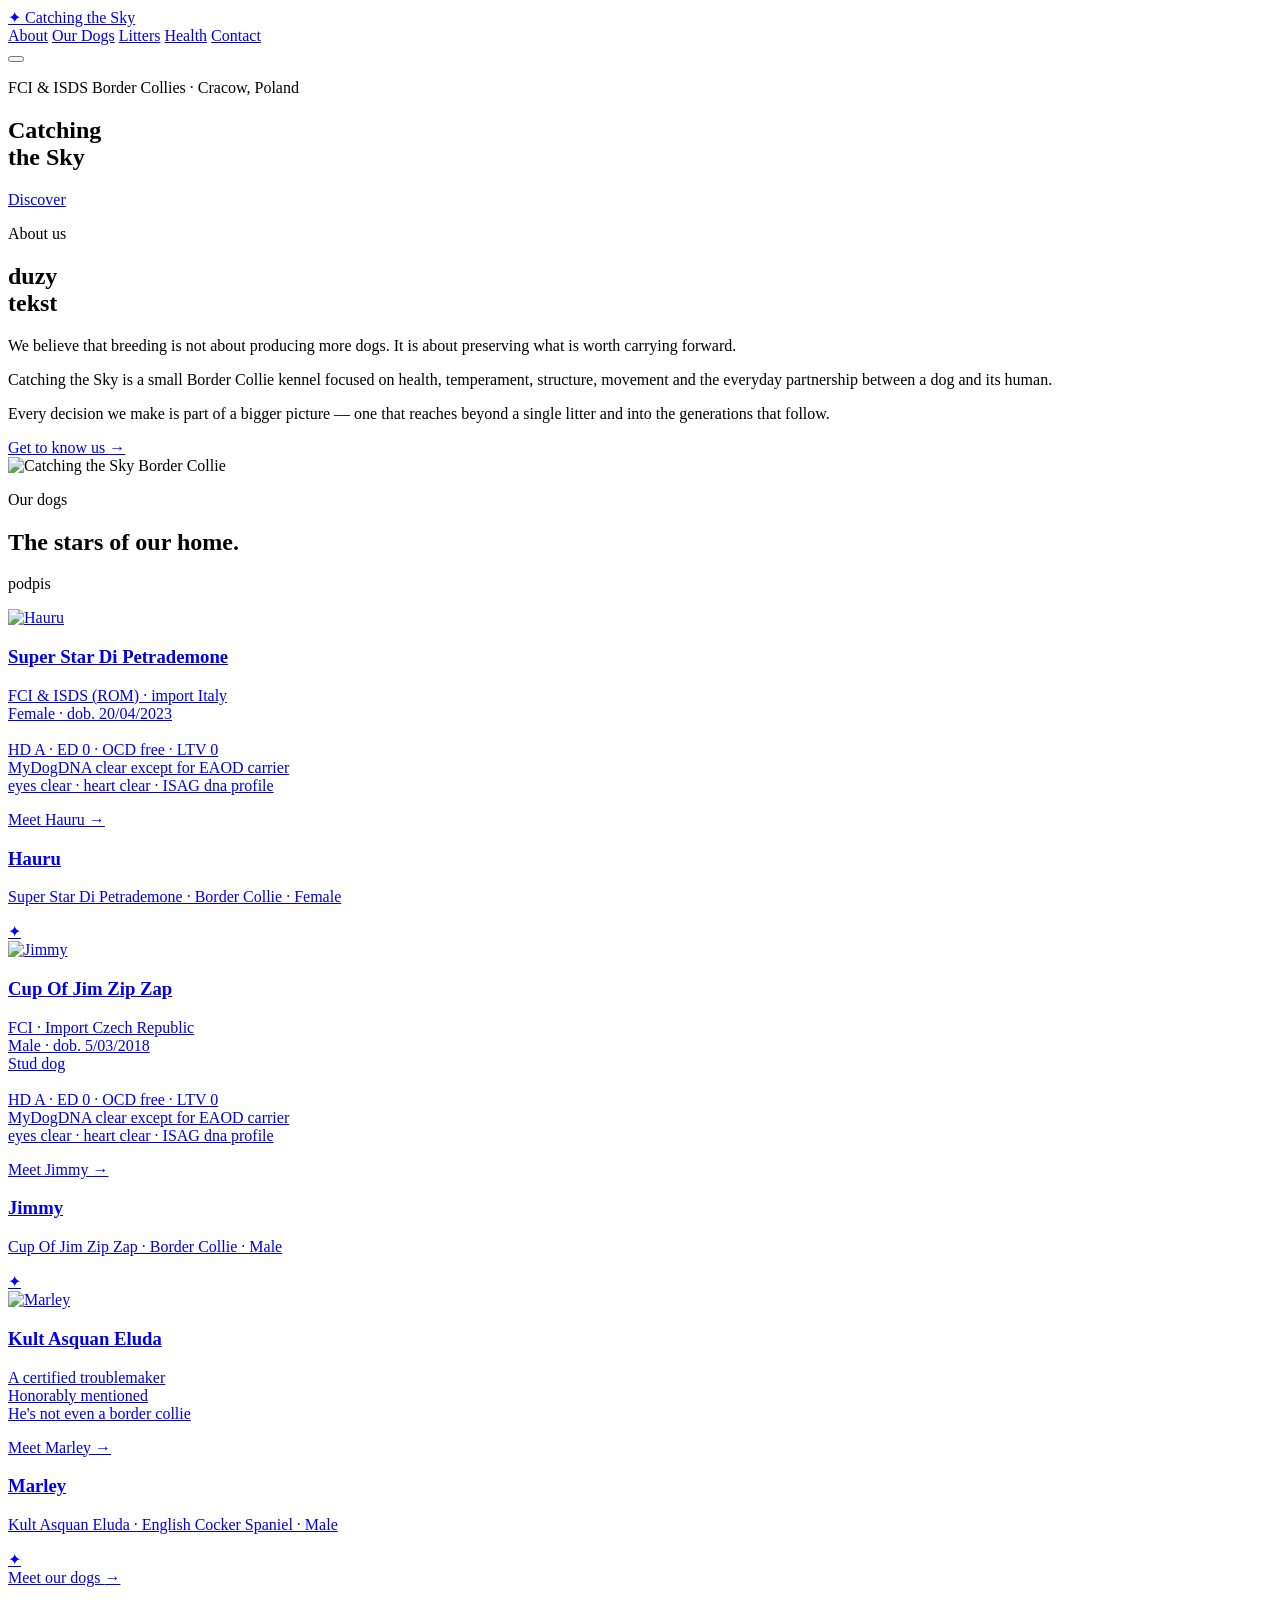
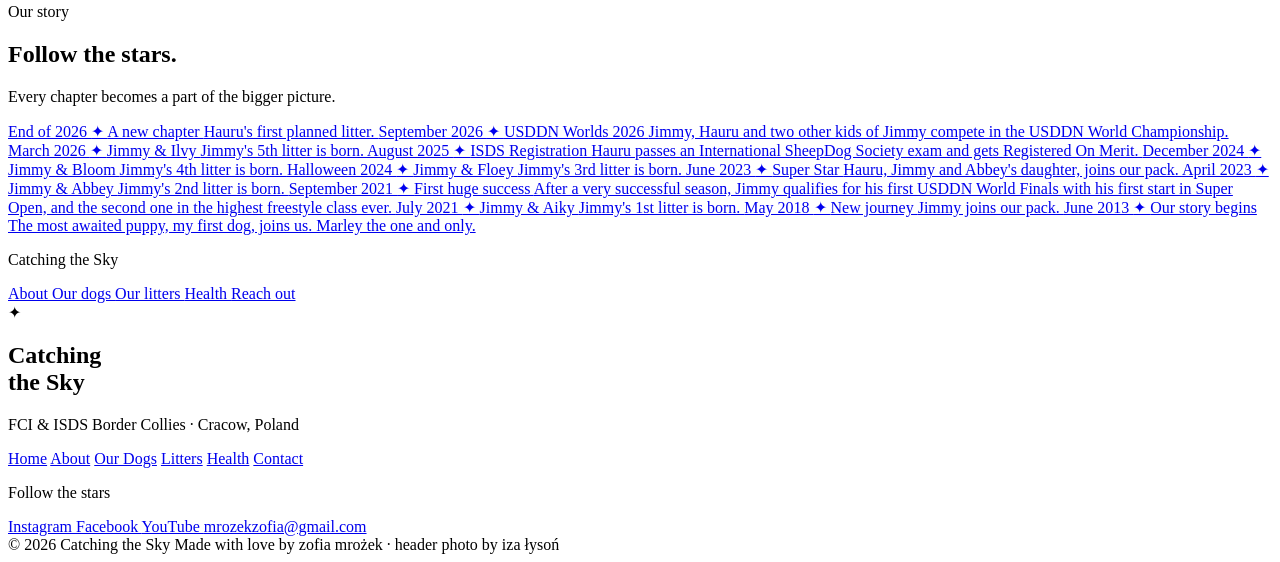
==== index.html @ 8b36e055 "Uploaded index.html Previously edited only locally" ====
<!--- DO ZROBIENIA TUTAJ: TEKSTY -->

<!DOCTYPE html>
<html lang="en">
<head>
    <meta charset="UTF-8">
    <meta name="viewport" content="width=device-width, initial-scale=1.0">

    <title>Catching the Sky — Border Collies</title>

    <meta
        name="description"
        content="Catching the Sky — working Border Collies kennel."
    >

    <link rel="preconnect" href="https://fonts.googleapis.com">
    <link rel="preconnect" href="https://fonts.gstatic.com" crossorigin>

    <link
        href="https://fonts.googleapis.com/css2?family=Cormorant+Garamond:wght@400;500;600;700&family=Manrope:wght@400;500;600;700&display=swap"
        rel="stylesheet"
    >

    <link rel="stylesheet" href="css/style.css">
</head>

<body class="home-page">

<!-- nawigacja -->

<header class="site-header">

    <nav class="navbar">

        <a href="index.html" class="brand">
            <span class="brand-star">✦</span>
            <span>Catching the Sky</span>
        </a>

        <div class="nav-links">

            <a href="about.html">About</a>
            <a href="our-dogs.html">Our Dogs</a>
            <a href="litters.html">Litters</a>
            <a href="health.html">Health</a>
            <a href="contact.html">Contact</a>

        </div>

        <button class="mobile-menu-button" aria-label="Open menu">
            <span></span>
            <span></span>
        </button>

    </nav>

</header>


<!-- landing -->

<main>

<section class="hero">

    <div class="hero-background"></div>
    <div class="hero-stars"></div>

    <div class="hero-content">

        <div class="hero-copy">

            <p class="eyebrow">
                FCI & ISDS Border Collies · Cracow, Poland
            </p>

            <h1>
                Catching<br>
                the Sky
            </h1>

        </div>

    </div>


    <a href="#about" class="discover">

        <span>Discover</span>

        <span class="discover-line"></span>

    </a>

</section>


<!-- about -->

<section class="about section-light" id="about">

    <div class="section-grid">

        <div class="section-heading">

            <p class="section-number">
                About us
            </p>

            <h2>
                duzy<br>
                tekst
            </h2>

        </div>


        <div class="about-content">

            <p class="lead">
                We believe that breeding is not about producing
                more dogs. It is about preserving what is worth
                carrying forward.
            </p>

            <p>
                Catching the Sky is a small Border Collie kennel
                focused on health, temperament, structure,
                movement and the everyday partnership between
                a dog and its human.
            </p>

            <p>
                Every decision we make is part of a bigger picture —
                one that reaches beyond a single litter and into
                the generations that follow.
            </p>

            <a href="about.html" class="text-link">
                Get to know us
                <span>→</span>
            </a>

        </div>

    </div>


    <div class="about-image">

        <img src="images/about.jpg" alt="Catching the Sky Border Collie">

    </div>

</section>


<!-- pieski -->

<section class="dogs-preview section-dark">

    <div class="section-heading centered">

        <p class="section-number">
            Our dogs
        </p>

        <h2>
            The stars of our home.
        </h2>

        <p class="section-intro">
            podpis
        </p>

    </div>


    <div class="dog-preview-grid">

        <a href="our-dogs/hauru.html" class="dog-preview-card">

            <div class="dog-preview-image">

        <img
            src="images/hauru.jpg"
            alt="Hauru"
        >

        <div class="dog-overlay">

            <div>

                <h3>
                    Super Star Di Petrademone
                </h3>

                <p>
                        FCI & ISDS (ROM) · import Italy<br>
                        Female · dob. 20/04/2023<br><br>
                        HD A · ED 0 · OCD free · LTV 0<br>
                        MyDogDNA clear except for EAOD carrier<br>
                        eyes clear · heart clear · ISAG dna profile
                </p>

                <span class="view-dog">
                    Meet Hauru →
                </span>

            </div>

        </div>

    </div>

            <div class="dog-preview-info">

                <div>
                    <h3>Hauru</h3>
                    <p>Super Star Di Petrademone · Border Collie · Female</p>
                </div>

                <span class="mini-star">✦</span>

            </div>

        </a>


        <a href="our-dogs/jimmy.html" class="dog-preview-card">

            <div class="dog-preview-image">
                <img
                    src="images/jimmy.jpg"
                    alt="Jimmy"
                >
                <div class="dog-overlay">

                <div>

                    <h3>
                        Cup Of Jim Zip Zap
                    </h3>

                    <p>
                        FCI · Import Czech Republic<br>
                        Male · dob. 5/03/2018<br>
                        Stud dog<br><br>
                        HD A · ED 0 · OCD free · LTV 0<br>
                        MyDogDNA clear except for EAOD carrier<br>
                        eyes clear · heart clear · ISAG dna profile
                    </p>

                    <span class="view-dog">
                        Meet Jimmy →
                    </span>

                </div>

            </div>
            </div>

            <div class="dog-preview-info">

                <div>
                    <h3>Jimmy</h3>
                    <p>Cup Of Jim Zip Zap · Border Collie · Male</p>
                </div>

                <span class="mini-star">✦</span>

            </div>

        </a>


        <a href="our-dogs/marley.html" class="dog-preview-card">

            <div class="dog-preview-image">
                <img
                    src="images/marley.jpg"
                    alt="Marley"
                >
                <div class="dog-overlay">

                <div>

                    <h3>
                        Kult Asquan Eluda
                    </h3>

                    <p>
                        A certified troublemaker<br>
                        Honorably mentioned<br>
                        He's not even a border collie<br>
                        
                    </p>

                    <span class="view-dog">
                        Meet Marley →
                    </span>

                </div>

            </div>
            </div>

            <div class="dog-preview-info">

                <div>
                    <h3>Marley</h3>
                    <p>Kult Asquan Eluda · English Cocker Spaniel · Male</p>
                </div>

                <span class="mini-star">✦</span>

            </div>            

        </a>

    </div>


    <div class="section-action">

        <a href="our-dogs.html" class="button-outline">
            Meet our dogs
            <span>→</span>
        </a>

    </div>

</section>


<!-- timeline -->

<section class="story-section">

    <div class="section-heading centered">

        <p class="section-number">
            Our story
        </p>

        <h2>
            Follow the stars.
        </h2>

        <p class="section-intro">
            Every chapter becomes a part of the bigger picture.
        </p>

    </div>


    <div class="timeline-wrapper">

        <div class="timeline">

            <!-- nowe wyzej -->

            <a href="litters.html" class="timeline-event">

                <span class="timeline-date">
                    End of 2026
                </span>

                <span class="timeline-star">
                    ✦
                </span>

                <span class="timeline-title">
                    A new chapter
                </span>

                <span class="timeline-description">
                    Hauru's first planned litter.
                </span>

            </a>

            <a href="index.html" class="timeline-event">

                <span class="timeline-date">
                    September 2026
                </span>

                <span class="timeline-star">
                    ✦
                </span>

                <span class="timeline-title">
                    USDDN Worlds 2026
                </span>

                <span class="timeline-description">
                    Jimmy, Hauru and two other kids of Jimmy compete in the USDDN World Championship.
                </span>

            </a>


            <a href="dogs.html" class="timeline-event">

                <span class="timeline-date">
                    March 2026
                </span>

                <span class="timeline-star">
                    ✦
                </span>

                <span class="timeline-title">
                    Jimmy & Ilvy
                </span>

                <span class="timeline-description">
                    Jimmy's 5th litter is born.
                </span>

            </a>

            <a href="index.html" class="timeline-event">

                <span class="timeline-date">
                    August 2025
                </span>

                <span class="timeline-star">
                    ✦
                </span>

                <span class="timeline-title">
                    ISDS Registration
                </span>

                <span class="timeline-description">
                    Hauru passes an International SheepDog Society exam and gets Registered On Merit.
                </span>

            </a>


            <a href="litters.html" class="timeline-event">

                <span class="timeline-date">
                    December 2024
                </span>

                <span class="timeline-star">
                    ✦
                </span>

                <span class="timeline-title">
                    Jimmy & Bloom
                </span>

                <span class="timeline-description">
                    Jimmy's 4th litter is born.
                </span>

            </a>


            <a href="index.html" class="timeline-event">

                <span class="timeline-date">
                    Halloween 2024
                </span>

                <span class="timeline-star">
                    ✦
                </span>

                <span class="timeline-title">
                    Jimmy & Floey
                </span>

                <span class="timeline-description">
                    Jimmy's 3rd litter is born.
                </span>

            </a>

            <a href="index.html" class="timeline-event">

                <span class="timeline-date">
                    June 2023
                </span>

                <span class="timeline-star">
                    ✦
                </span>

                <span class="timeline-title">
                    Super Star
                </span>

                <span class="timeline-description">
                    Hauru, Jimmy and Abbey's daughter, joins our pack.
                </span>

            </a>

            <a href="index.html" class="timeline-event">

                <span class="timeline-date">
                    April 2023
                </span>

                <span class="timeline-star">
                    ✦
                </span>

                <span class="timeline-title">
                    Jimmy & Abbey
                </span>

                <span class="timeline-description">
                    Jimmy's 2nd litter is born.
                </span>

            </a>

            <a href="index.html" class="timeline-event">

                <span class="timeline-date">
                    September 2021
                </span>

                <span class="timeline-star">
                    ✦
                </span>

                <span class="timeline-title">
                    First huge success
                </span>

                <span class="timeline-description">
                    After a very successful season, Jimmy qualifies for his first USDDN World Finals with his first start in Super Open, and the second one in the highest freestyle class ever.
                </span>

            </a>

            <a href="index.html" class="timeline-event">

                <span class="timeline-date">
                    July 2021
                </span>

                <span class="timeline-star">
                    ✦
                </span>

                <span class="timeline-title">
                    Jimmy & Aiky
                </span>

                <span class="timeline-description">
                    Jimmy's 1st litter is born.
                </span>

            </a>

            <a href="index.html" class="timeline-event">

                <span class="timeline-date">
                    May 2018
                </span>

                <span class="timeline-star">
                    ✦
                </span>

                <span class="timeline-title">
                    New journey
                </span>

                <span class="timeline-description">
                    Jimmy joins our pack.
                </span>

            </a>

            <a href="index.html" class="timeline-event">

                <span class="timeline-date">
                    June 2013
                </span>

                <span class="timeline-star">
                    ✦
                </span>

                <span class="timeline-title">
                    Our story begins
                </span>

                <span class="timeline-description">
                    The most awaited puppy, my first dog, joins us. Marley the one and only.
                </span>

            </a>

        </div>

    </div>

</section>


<!-- call to action - chyba jednak nie cta ale niech zostanie -->

<section class="home-cta section-dark">

    <div class="cta-content">

        <p class="section-number">
            Catching the Sky
        </p>

        <div class="cta-links">

            <a href="about.html">
                About
            </a>

            <a href="our-dogs.html">
                Our dogs
            </a>

            <a href="litters.html">
                Our litters
            </a>

            <a href="health.html">
                Health
            </a>

            <a href="contact.html">
                Reach out
            </a>

        </div>

    </div>

</section>

</main>


<!-- footer -->

<footer class="site-footer">

    <div class="footer-stars">
        ✦
    </div>

    <div class="footer-main">

        <div class="footer-brand">

            <h2>
                Catching<br>
                the Sky
            </h2>

            <p>
                FCI & ISDS Border Collies · Cracow, Poland
            </p>

        </div>

        <div class="footer-navigation">

            <a href="index.html">Home</a>
            <a href="about.html">About</a>
            <a href="our-dogs.html">Our Dogs</a>
            <a href="litters.html">Litters</a>
            <a href="health.html">Health</a>
            <a href="contact.html">Contact</a>

        </div>

        <div class="footer-contact">

            <p class="footer-label">
                Follow the stars
            </p>

            <a href="#">
                Instagram
            </a>

            <a href="#">
                Facebook
            </a>

            <a href="#">
                YouTube
            </a>

            <a href="mailto:mrozekzofia@gmail.com">
                mrozekzofia@gmail.com
            </a>

        </div>

    </div>

    <div class="footer-bottom">

        <span>
            © 2026 Catching the Sky
        </span>

        <span>
            Made with love by zofia mrożek · header photo by iza łysoń
        </span>

    </div>

</footer>


<script src="js/main.js"></script>

</body>
</html>
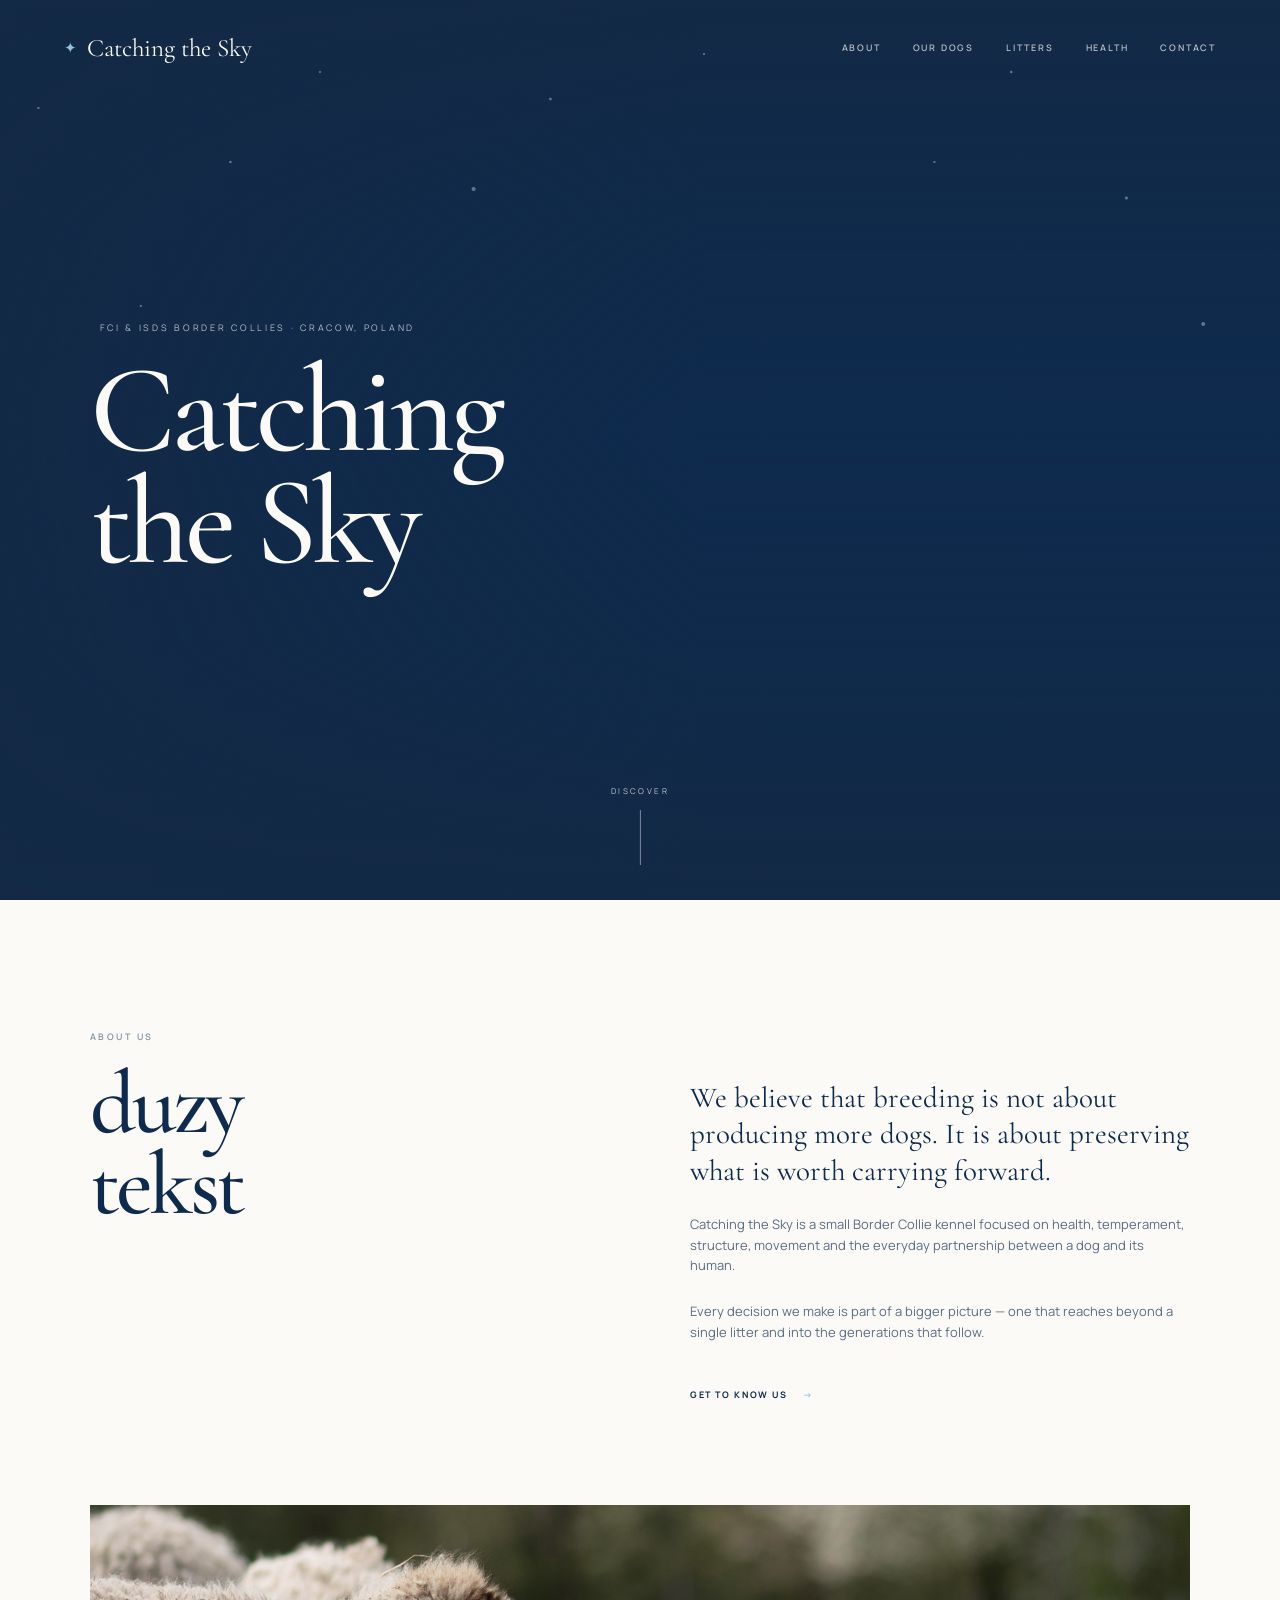
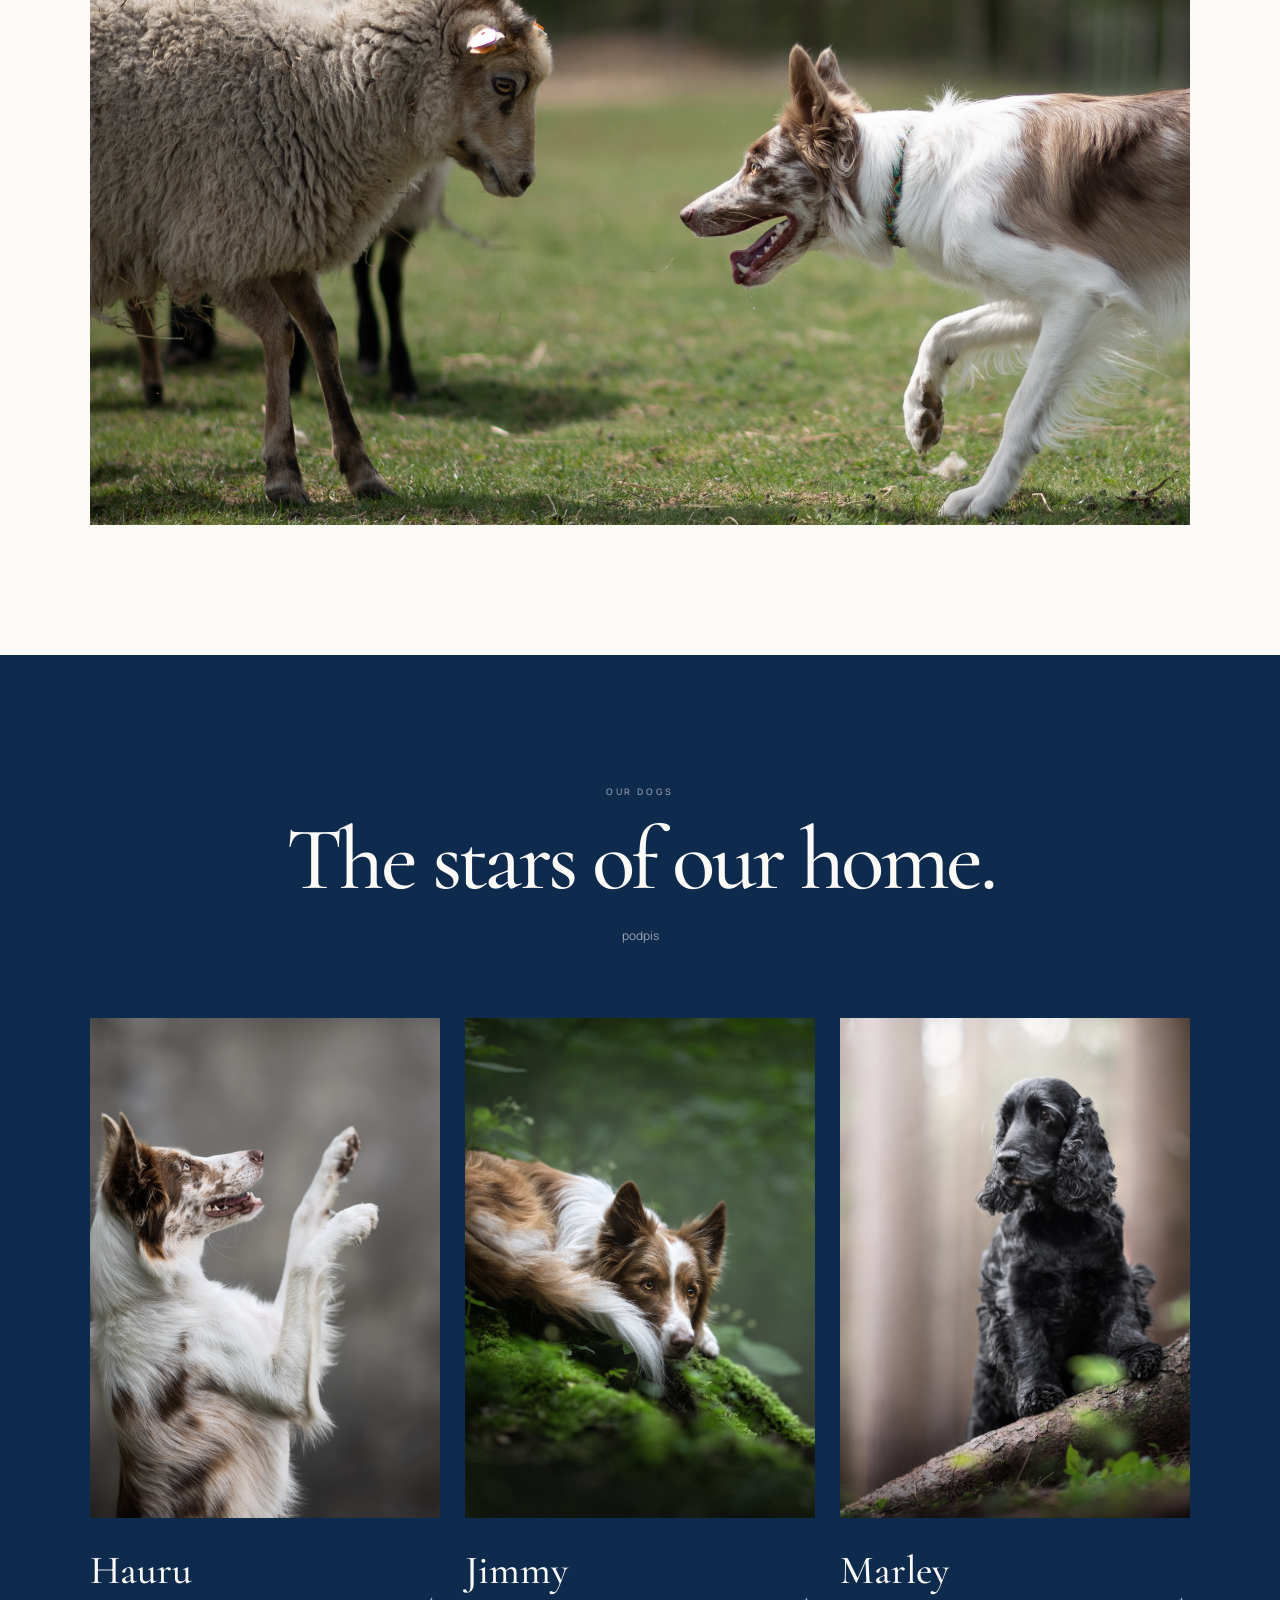
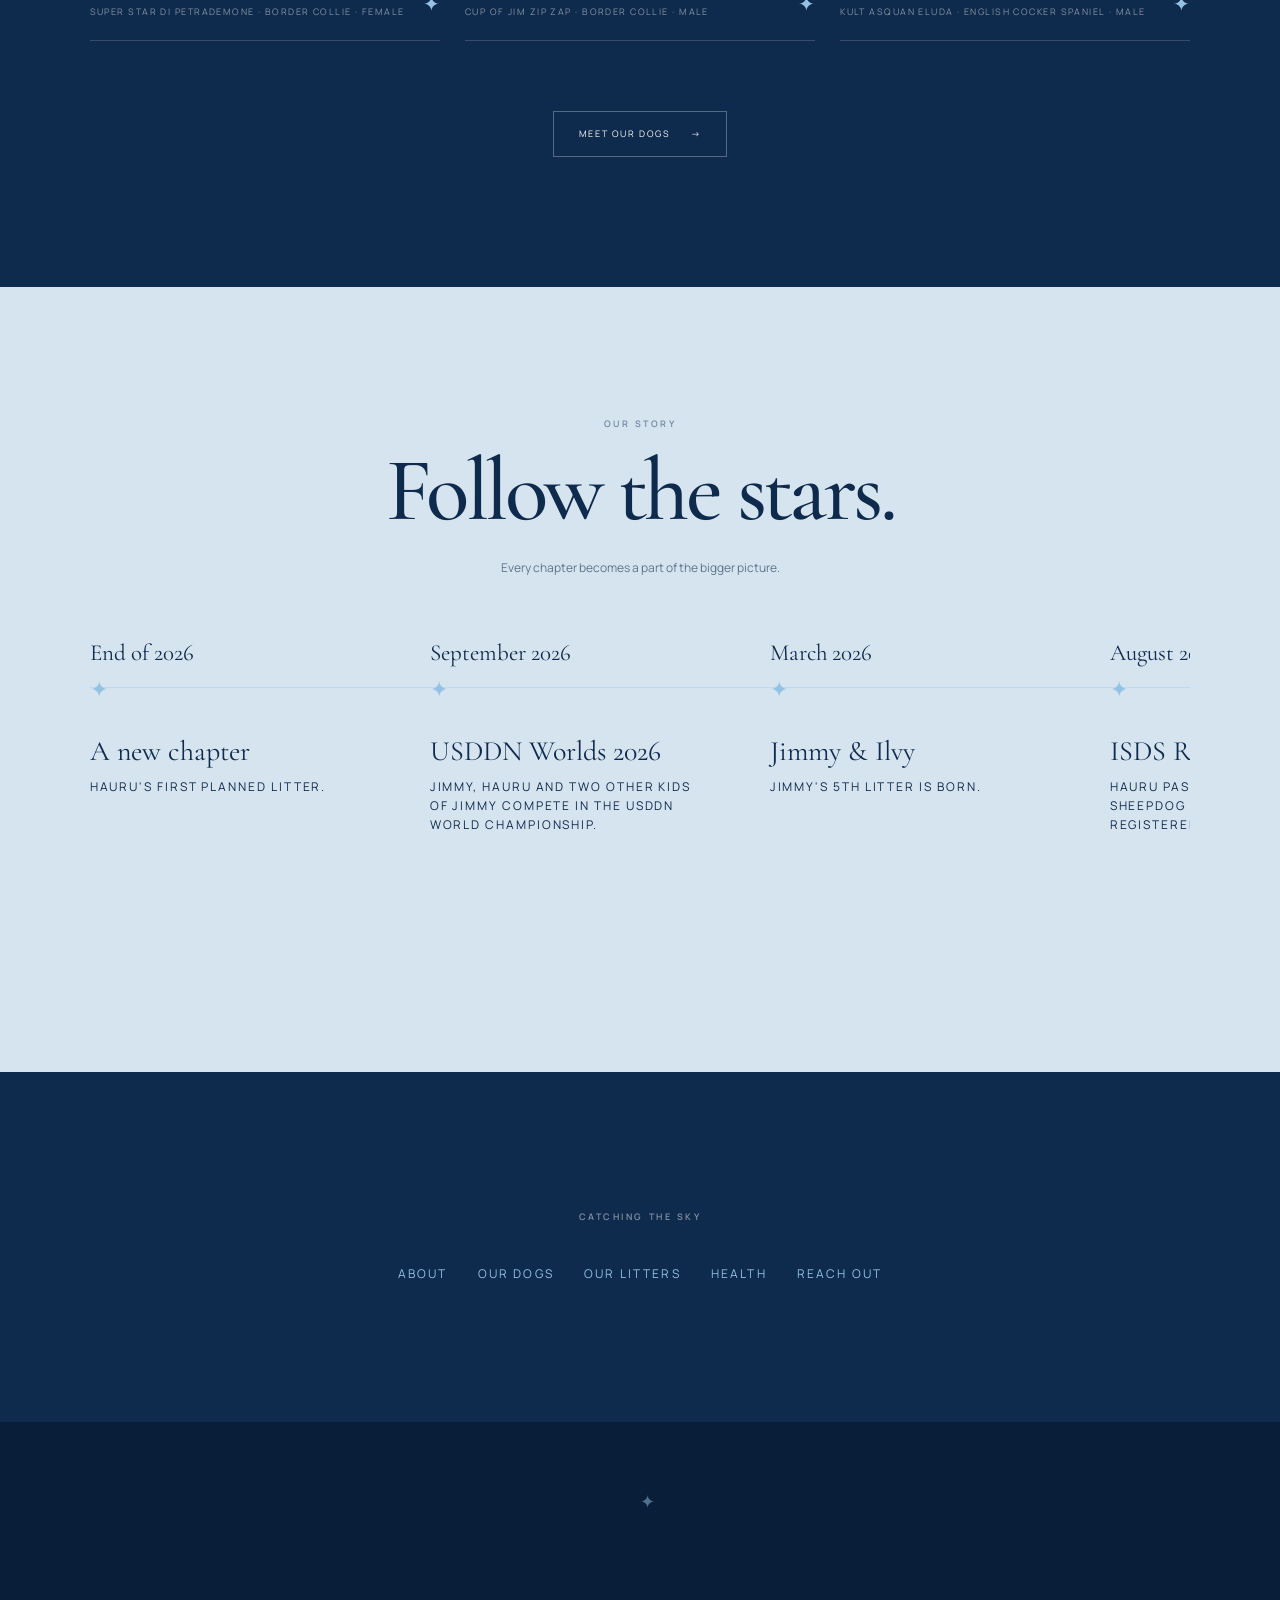
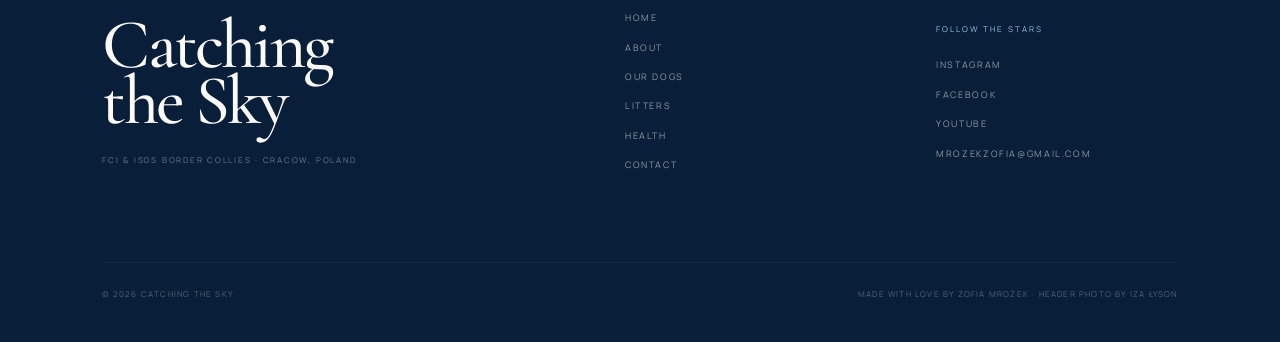
==== commit 5a7e0bb4: "Edited image background style" ====
--- a/index.html
+++ b/index.html
@@ -63,7 +63,16 @@
 
 <section class="hero">
 
-    <div class="hero-background"></div>
+    <div class="hero-background" style="background-image:
+    linear-gradient(
+            to bottom,
+            rgba(14,42,77,.92) 0%,
+            rgba(14,42,77,.35) 25%,
+            rgba(14,42,77,.08) 48%,
+            rgba(14,42,77,.30) 72%,
+            var(--navy) 100%
+        ),
+        url('../images/hero-dog.jpg');"></div>
     <div class="hero-stars"></div>
 
     <div class="hero-content">
--- a/css/style.css
+++ b/css/style.css
@@ -0,0 +1,1525 @@
+/* =========================================================
+   CATCHING THE SKY STYLESHEET
+========================================================= */
+
+:root {
+
+    --navy: #0E2A4D;
+    --navy-dark: #091F39;
+
+    --blue: #94C2E4;
+    --pale-blue: #D6E4EF;
+
+    --cream: #FBFAF7;
+
+    --brown: #6F4B3E;
+
+    --white: #ffffff;
+
+    --line-dark: rgba(14, 42, 77, 0.14);
+    --line-light: rgba(255,255,255,0.16);
+
+    --serif: "Cormorant Garamond", Georgia, serif;
+    --sans: "Manrope", Arial, sans-serif;
+
+    --transition: 280ms ease;
+}
+
+
+/* =========================================================
+   PODSTAWOWE
+========================================================= */
+
+* {
+    margin: 0;
+    padding: 0;
+    box-sizing: border-box;
+}
+
+html {
+    scroll-behavior: smooth;
+}
+
+body {
+    background: var(--cream);
+    color: var(--navy);
+    font-family: var(--sans);
+    line-height: 1.6;
+}
+
+img {
+    display: block;
+    width: 100%;
+}
+
+a {
+    color: inherit;
+    text-decoration: none;
+}
+
+h1,
+h2,
+h3 {
+    font-family: var(--serif);
+    font-weight: 500;
+}
+
+h1,
+h2 {
+    line-height: .9;
+    letter-spacing: -.04em;
+}
+
+.section-number {
+    font-family: var(--sans);
+    font-size: 9px;
+    font-weight: 600;
+    text-transform: uppercase;
+    letter-spacing: .28em;
+    opacity: .5;
+}
+
+.eyebrow {
+    font-size: 9px;
+    text-transform: uppercase;
+    letter-spacing: .3em;
+    opacity: .7;
+}
+
+
+/* =========================================================
+   NAV
+========================================================= */
+
+.site-header {
+    position: fixed;
+    top: 0;
+    left: 0;
+    z-index: 1000;
+
+    width: 100%;
+
+    color: var(--cream);
+
+    transition:
+        background var(--transition),
+        padding var(--transition),
+        backdrop-filter var(--transition);
+}
+
+.navbar {
+    width: 100%;
+
+    padding: 28px 5vw;
+
+    display: flex;
+    align-items: center;
+    justify-content: space-between;
+
+    transition: padding var(--transition);
+}
+
+.site-header.scrolled {
+    background: rgba(14, 42, 77, .94);
+    backdrop-filter: blur(14px);
+}
+
+.site-header.scrolled .navbar {
+    padding-top: 15px;
+    padding-bottom: 15px;
+}
+
+.brand {
+    display: flex;
+    align-items: center;
+    gap: 10px;
+
+    font-family: var(--serif);
+    font-size: 25px;
+
+    white-space: nowrap;
+}
+
+.brand-star {
+    font-size: 15px;
+    color: var(--blue);
+}
+
+.nav-links {
+    display: flex;
+    align-items: center;
+    gap: 32px;
+
+    font-size: 9px;
+    font-weight: 600;
+    text-transform: uppercase;
+    letter-spacing: .2em;
+}
+
+.nav-links a {
+    position: relative;
+    opacity: .7;
+
+    transition: opacity var(--transition);
+}
+
+.nav-links a:hover,
+.nav-links a.active {
+    opacity: 1;
+}
+
+.nav-links a::after {
+    content: "";
+
+    position: absolute;
+
+    left: 0;
+    bottom: -7px;
+
+    width: 0;
+    height: 1px;
+
+    background: var(--blue);
+
+    transition: width var(--transition);
+}
+
+.nav-links a:hover::after,
+.nav-links a.active::after {
+    width: 100%;
+}
+
+.mobile-menu-button {
+    display: none;
+
+    border: 0;
+    background: transparent;
+
+    cursor: pointer;
+}
+
+
+/* =========================================================
+   LANDING PAGE
+========================================================= */
+
+.hero {
+    position: relative;
+
+    min-height: 100svh;
+
+    overflow: hidden;
+
+    background: var(--navy);
+
+    color: var(--cream);
+
+    display: flex;
+    align-items: center;
+}
+
+.hero-background {
+    position: absolute;
+    inset: 0;
+
+    background-image:
+        linear-gradient(
+            to bottom,
+            rgba(14,42,77,.92) 0%,
+            rgba(14,42,77,.35) 25%,
+            rgba(14,42,77,.08) 48%,
+            rgba(14,42,77,.30) 72%,
+            var(--navy) 100%
+        ),
+        url("../images/hero-dog.jpg");
+
+    background-size: cover;
+    background-position: center;
+
+    filter: saturate(.8);
+}
+
+.hero-background::after {
+    content: "";
+
+    position: absolute;
+    inset: 0;
+
+    background:
+        linear-gradient(
+            90deg,
+            rgba(14,42,77,.85),
+            transparent 55%
+        );
+}
+
+.hero-stars {
+    position: absolute;
+    inset: 0;
+
+    opacity: .35;
+
+    background-image:
+        radial-gradient(circle at 3% 12%, white 0 0.7px, transparent 1.5px),
+        radial-gradient(circle at 11% 34%, white 0 0.6px, transparent 1.5px),
+        radial-gradient(circle at 18% 18%, white 0 0.8px, transparent 1.7px),
+        radial-gradient(circle at 25% 8%, white 0 0.6px, transparent 1.5px),
+        radial-gradient(circle at 37% 21%, white 0 1.5px, transparent 2.5px),
+        radial-gradient(circle at 43% 11%, white 0 0.9px, transparent 1.8px),
+        radial-gradient(circle at 55% 6%, white 0 0.6px, transparent 1.5px),
+        radial-gradient(circle at 73% 18%, white 0 0.6px, transparent 1.5px),
+        radial-gradient(circle at 79% 8%, white 0 0.8px, transparent 1.7px),
+        radial-gradient(circle at 88% 22%, white 0 1px, transparent 2px),
+        radial-gradient(circle at 94% 36%, white 0 1.4px, transparent 2.4px);
+}
+
+.hero-content {
+    position: relative;
+    z-index: 2;
+
+    width: 90%;
+    max-width: 1300px;
+
+    margin: 8vh auto -300;
+
+    display: flex;
+    align-items: flex-end;
+    justify-content: space-between;
+}
+
+.hero-copy {
+    max-width: 720px;
+}
+
+.hero h1 {
+    margin-top: 18px;
+
+    font-size: clamp(75px, 11vw, 125px);
+}
+
+.hero p {
+    margin-left: 10px;
+}
+
+.discover {
+    position: absolute;
+    z-index: 5;
+
+    bottom: 35px;
+    left: 50%;
+
+    transform: translateX(-50%);
+
+    display: flex;
+    flex-direction: column;
+    align-items: center;
+
+    gap: 12px;
+
+    font-size: 8px;
+    text-transform: uppercase;
+    letter-spacing: .3em;
+
+    opacity: .75;
+}
+
+.discover-line {
+    width: 1px;
+    height: 55px;
+
+    background: rgba(255,255,255,.6);
+}
+
+
+/* =========================================================
+   GENERAL 
+========================================================= */
+
+section {
+    padding: 130px 7vw;
+}
+
+.section-grid {
+    max-width: 1250px;
+
+    margin: 0 auto;
+
+    display: grid;
+    grid-template-columns: 1fr 1fr;
+    gap: 100px;
+}
+
+.section-heading h2 {
+    margin-top: 20px;
+
+    font-size: clamp(60px, 7vw, 100px);
+}
+
+.section-heading.centered {
+    text-align: center;
+}
+
+.section-intro {
+    max-width: 520px;
+
+    margin: 25px auto 0;
+
+    font-size: 12px;
+    line-height: 1.9;
+
+    opacity: .6;
+}
+
+
+/* =========================================================
+   ABOUT
+========================================================= */
+
+.about {
+    background: var(--cream);
+}
+
+.about-content {
+    padding-top: 50px;
+
+    max-width: 520px;
+}
+
+.about-content p {
+    margin-bottom: 25px;
+
+    font-size: 13px;
+
+    opacity: .68;
+}
+
+.about-content .lead {
+    font-family: var(--serif);
+    font-size: 29px;
+    line-height: 1.25;
+
+    opacity: 1;
+}
+
+.text-link {
+    display: inline-flex;
+    align-items: center;
+    gap: 15px;
+
+    margin-top: 20px;
+
+    font-size: 9px;
+    font-weight: 700;
+
+    text-transform: uppercase;
+    letter-spacing: .18em;
+}
+
+.text-link:hover {
+    color: var(--blue);
+}
+
+.text-link span {
+    color: var(--blue);
+
+    transition: transform var(--transition);
+}
+
+.text-link:hover span {
+    transform: translateX(5px);
+}
+
+.about-image {
+    position: relative;
+    margin: 100px 0 0 0;
+}
+
+.about-image img {
+    height: 620px;
+
+    object-fit: cover;
+
+    filter: saturate(.8);
+}
+
+.image-caption {
+    position: absolute;
+
+    right: 25px;
+    bottom: 20px;
+
+    font-size: 5px;
+
+    text-transform: uppercase;
+    letter-spacing: .2em;
+
+    color: white;
+
+    opacity: .7;
+}
+
+.section-dark {
+    background: var(--navy);
+    color: var(--cream);
+}
+
+
+/* =========================================================
+   DOGS 
+========================================================= */
+
+.dog-preview-grid {
+    max-width: 1250px;
+
+    margin: 70px auto 0;
+
+    display: grid;
+    grid-template-columns: repeat(3, 1fr);
+
+    gap: 25px;
+}
+
+.dog-preview-card {
+    display: block;
+}
+
+.dog-preview-image {
+    position: relative;
+    height: 500px;
+    overflow: hidden;
+    background: var(--pale-blue);
+}
+
+.dog-preview-image img {
+    width: 100%;
+    height: 100%;
+    object-fit: cover;
+    object-position: center;
+
+    filter: saturate(.82);
+
+    transition: transform .6s ease;
+}
+
+.dog-overlay {
+    position: absolute;
+    inset: 0;
+
+    display: flex;
+    align-items: flex-end;
+
+    padding: 35px;
+
+    color: white;
+
+    background:
+        linear-gradient(
+            180deg,
+            transparent 25%,
+            rgba(14,42,77,0.15) 45%,
+            rgba(14,42,77,0.92) 100%
+        );
+
+    opacity: 0;
+    transition: opacity 0.45s ease;
+}
+
+.dog-preview-card:hover .dog-overlay {
+    opacity: 1;
+}
+
+.dog-preview-card:hover img {
+    transform: scale(1.04);
+}
+
+.dog-overlay h3 {
+    font-family: var(--serif);
+
+    font-size: 28px;
+
+    font-weight: 500;
+
+    line-height: 1;
+
+    margin: 10px 0;
+}
+
+
+.dog-overlay p {
+    font-size: 9px;
+    text-transform: uppercase;
+    letter-spacing: .16em;
+    color: rgba(255,255,255,0.75);
+}
+
+.view-dog {
+    font-size: 9px;
+    text-transform: uppercase;
+    letter-spacing: .16em;
+}
+
+.dog-preview-info {
+    padding: 20px 0;
+
+    display: flex;
+    justify-content: space-between;
+    align-items: flex-end;
+
+    border-bottom: 1px solid var(--line-light);
+}
+
+.dog-preview-info h3 {
+    font-size: 40px;
+}
+
+.dog-preview-info p {
+    margin-top: 3px;
+
+    font-size: 9px;
+    text-transform: uppercase;
+    letter-spacing: .16em;
+
+    opacity: .5;
+}
+
+.mini-star {
+    font-size: 20px;
+    color: var(--blue);
+}
+
+.section-action {
+    text-align: center;
+
+    margin-top: 70px;
+}
+
+.button-outline {
+    display: inline-flex;
+
+    align-items: center;
+    gap: 20px;
+
+    padding: 15px 25px;
+
+    border: 1px solid rgba(255,255,255,.3);
+
+    font-size: 9px;
+    text-transform: uppercase;
+    letter-spacing: .18em;
+
+    transition:
+        background var(--transition),
+        color var(--transition);
+}
+
+.button-outline:hover {
+    background: var(--cream);
+    color: var(--navy);
+}
+
+
+/* =========================================================
+   TIMELINE
+========================================================= */
+
+.story-section {
+    background: var(--pale-blue);
+
+    overflow: hidden;
+}
+
+.story-map {
+    position: relative;
+
+    max-width: 1200px;
+    height: 540px;
+
+    margin: 80px auto 0;
+}
+
+.timeline-wrapper {
+    width: 100%;
+
+    overflow-x: auto;
+
+    overflow-y: hidden;
+
+    padding: 35px 0 50px;
+
+    scrollbar-width: thin;
+}
+
+
+.timeline {
+    display: flex;
+
+    width: max-content;
+
+    min-width: 100%;
+
+    position: relative;
+
+    padding-right: 10vw;
+}
+
+
+.timeline::before {
+    content: "";
+
+    position: absolute;
+
+    top: 72px;
+
+    left: 0;
+
+    right: 0;
+
+    height: 1px;
+
+    background: rgba(148,194,228,0.35);
+}
+
+
+.timeline-event {
+    position: relative;
+
+    width: 270px;
+
+    margin-right: 70px;
+
+    padding-top: 20px;
+}
+
+
+.timeline-date {
+    display: block;
+
+    font-family: var(--serif);
+
+    font-size: 23px;
+
+    color: var(--navy);
+}
+
+
+.timeline-star {
+    display: block;
+
+    margin: 0px 0 30px;
+
+    font-size: 22px;
+
+    color: var(--blue);
+}
+
+
+.timeline-title {
+    display: block;
+
+    font-family: var(--serif);
+
+    font-size: 28px;
+
+    line-height: 1;
+}
+
+
+.timeline-description {
+    display: block;
+
+    margin-top: 12px;
+
+    font-size: 12px;
+    text-transform: uppercase;letter-spacing: .16em;
+
+    color: var(--navy);
+}
+
+
+/* =========================================================
+    CTA
+========================================================= */
+
+.home-cta {
+    min-height: 350px;
+
+    display: flex;
+    align-items: center;
+    justify-content: center;
+
+    text-align: center;
+}
+
+.cta-content {
+    max-width: 650px;
+}
+
+.cta-content h2 {
+    margin-top: 20px;
+
+    font-size: clamp(60px, 7vw, 100px);;
+}
+
+.cta-content > p:not(.section-number) {
+    max-width: 400px;
+
+    margin: 35px auto 0;
+
+    font-size: 12px;
+
+    opacity: .6;
+}
+
+.cta-links {
+    display: flex;
+    justify-content: center;
+    gap: 30px;
+
+    margin-top: 40px;
+}
+
+.cta-links a {
+    font-size: 12px;
+    text-transform: uppercase;
+    letter-spacing: .18em;
+
+    color: var(--blue);
+}
+
+.cta-links a:hover {
+    font-size: 12px;
+    text-transform: uppercase;
+    letter-spacing: .18em;
+
+    color: var(--pale-blue);
+}
+
+/* =========================================================
+   HEADER STRON 
+========================================================= */
+
+.page-hero {
+    min-height: 650px;
+
+    padding: 180px 7vw 100px;
+
+    background: var(--cream);
+
+    position: relative;
+    overflow: hidden;
+}
+
+.page-hero-dark {
+    background: var(--navy);
+    color: var(--cream);
+}
+
+.page-hero-stars {
+    position: absolute;
+
+    top: 30%;
+    right: 8%;
+
+    font-size: 25px;
+
+    color: var(--blue);
+
+    opacity: .5;
+
+    letter-spacing: 40px;
+}
+
+.page-hero h1 {
+    margin-top: 25px;
+
+    font-size: clamp(80px, 11vw, 150px);
+}
+
+.page-hero > p:last-child {
+    max-width: 450px;
+
+    margin-top: 35px;
+
+    font-size: 13px;
+
+    opacity: .6;
+}
+
+
+/* =========================================================
+   DOG PROFILES
+========================================================= */
+
+.dogs-list {
+    padding: 0;
+}
+
+.dog-profile {
+    min-height: 800px;
+
+    display: grid;
+    grid-template-columns: 1fr 1fr;
+}
+
+.dog-profile-image {
+    min-height: 800px;
+    overflow: hidden;
+}
+
+.dog-profile-image img {
+    width: 100%;
+    height: 100%;
+
+    object-fit: cover;
+
+    filter: saturate(.82);
+}
+
+.dog-profile-content {
+    padding: 120px 8vw;
+
+    display: flex;
+    flex-direction: column;
+    justify-content: center;
+}
+
+.dog-profile-content h2 {
+    margin-top: 20px;
+
+    font-size: clamp(80px, 9vw, 130px);
+}
+
+.dog-intro {
+    max-width: 450px;
+
+    margin-top: 35px;
+
+    font-size: 13px;
+
+    opacity: .65;
+}
+
+.dog-facts {
+    max-width: 500px;
+
+    margin-top: 50px;
+
+    border-top: 1px solid var(--line-dark);
+}
+
+.dog-facts div {
+    padding: 15px 0;
+
+    display: flex;
+    justify-content: space-between;
+
+    text-transform: uppercase;
+
+    letter-spacing: .16em;
+    border-bottom: 1px solid var(--line-dark);
+
+    font-size: 11px;
+}
+
+.dog-facts span {
+    text-transform: uppercase;
+    letter-spacing: .16em;
+
+    opacity: .45;
+}
+
+.dog-facts strong {
+    font-weight: 600;
+}
+
+.dog-profile-reverse .dog-profile-image {
+    order: 2;
+}
+
+.dog-profile-reverse .dog-profile-content {
+    order: 1;
+    background: var(--pale-blue);
+}
+
+
+/* =========================================================
+   LITTERS
+========================================================= */
+
+.litters-page {
+    padding: 100px 7vw 140px;
+}
+
+.litter-card-large {
+    max-width: 1250px;
+
+    margin: 0 auto 100px;
+
+    display: grid;
+    grid-template-columns: 1fr 1.15fr 1fr;
+
+    background: var(--pale-blue);
+}
+
+.litter-image {
+    height: 100%;
+    min-width: 0;
+    overflow: hidden;
+}
+
+.litter-image img {
+    display: block;
+
+    width: 100%;
+    height: 100%;
+
+    object-fit: cover;
+    object-position: center;
+
+    filter: saturate(.8);
+
+    transition: transform .5s ease;
+}
+
+.litter-card-content {
+    padding: 70px 60px;
+
+    text-align: center;
+
+    display: flex;
+    flex-direction: column;
+    justify-content: center;
+}
+
+.litter-card-content .card-link {
+    margin-top: 20px;
+
+    font-size: 9px;
+    font-weight: 700;
+
+    text-transform: uppercase;
+    letter-spacing: .18em;
+}
+
+.litter-card-content .card-link:hover {
+    color: var(--blue);
+}
+
+.litter-letter-large {
+    font-family: var(--serif);
+    text-align: left;
+    font-size: 130px;
+    line-height: .7;
+
+    color: var(--blue);
+
+    opacity: .6;
+}
+
+.litter-card-content h2 {
+    margin-top: 20px;
+
+    text-align: center;
+    font-size: clamp(25px, 7vw, 45px);
+}
+
+
+.litter-card-content p:not(.section-number) {
+    max-width: 400px;
+    margin-top: 25px;
+
+    text-align: center;
+    font-size: 12px;
+
+    opacity: .65;
+}
+
+
+/* =========================================================
+   HEALTH
+========================================================= */
+
+.health-page {
+    padding: 130px 7vw;
+}
+
+.table-wrapper {
+    overflow-x: auto;
+}
+
+.health-table {
+    width: 100%;
+
+    border-collapse: collapse;
+
+    font-size: 11px;
+}
+
+.health-table th {
+    padding: 18px 12px;
+
+    text-align: center;
+
+    font-size: 10px;
+
+    text-transform: uppercase;
+    letter-spacing: .2em;
+    background-color: var(--navy);
+    color: var(--pale-blue);
+    border-bottom: 1px solid var(--navy);
+}
+
+.health-table td {
+    padding: 12px 12px;
+
+    border-bottom: 1px solid var(--line-dark);
+}
+
+.health-table td:not(:first-child) {
+    text-align: center;
+}
+
+.analysis-box {
+    max-width: 1200px;
+
+    margin: 120px auto 0;
+
+    padding: 80px;
+
+    position: relative;
+
+    background: var(--pale-blue);
+
+    overflow: hidden;
+}
+
+.analysis-box h2 {
+    margin-top: 20px;
+
+    font-size: clamp(60px, 7vw, 100px);
+}
+
+.analysis-box > p:last-of-type {
+    max-width: 600px;
+
+    margin-top: 35px;
+
+    font-size: 12px;
+
+    opacity: .65;
+}
+
+.analysis-decoration {
+    position: absolute;
+
+    right: 80px;
+    bottom: 70px;
+
+    width: 200px;
+    height: 100px;
+
+    display: flex;
+    align-items: flex-end;
+    gap: 12px;
+}
+
+.analysis-decoration span {
+    width: 20px;
+
+    background: var(--blue);
+}
+
+.analysis-decoration span:nth-child(1) {
+    height: 35%;
+}
+
+.analysis-decoration span:nth-child(2) {
+    height: 65%;
+}
+
+.analysis-decoration span:nth-child(3) {
+    height: 45%;
+}
+
+.analysis-decoration span:nth-child(4) {
+    height: 90%;
+}
+
+.analysis-decoration span:nth-child(5) {
+    height: 70%;
+}
+
+
+/* =========================================================
+   CONTACT
+========================================================= */
+
+.contact-page {
+    min-height: 100vh;
+
+    padding: 180px 7vw 130px;
+
+    background: var(--navy);
+
+    color: var(--cream);
+
+    position: relative;
+
+    display: flex;
+    align-items: center;
+}
+
+.contact-page-stars {
+    position: absolute;
+
+    top: 25%;
+    right: 12%;
+
+    font-size: 160px;
+
+    color: var(--blue);
+
+    opacity: .12;
+}
+
+.contact-page-content {
+    max-width: 1100px;
+
+    width: 100%;
+
+    margin: 0 auto;
+}
+
+.contact-page h1 {
+    margin-top: 25px;
+
+    font-size: clamp(100px, 14vw, 190px);
+}
+
+.contact-lead {
+    max-width: 450px;
+
+    margin-top: 40px;
+
+    font-size: 13px;
+
+    opacity: .65;
+}
+
+.contact-details-large {
+    max-width: 700px;
+
+    margin-top: 80px;
+
+    border-top: 1px solid var(--line-light);
+}
+
+.contact-details-large > * {
+    padding: 22px 0;
+
+    display: flex;
+    justify-content: space-between;
+
+    border-bottom: 1px solid var(--line-light);
+
+    font-size: 12px;
+}
+
+.contact-details-large span {
+    font-size: 8px;
+
+    text-transform: uppercase;
+    letter-spacing: .2em;
+
+    opacity: .4;
+}
+
+
+/* =========================================================
+   FOOTER
+========================================================= */
+
+.site-footer {
+    min-height: 520px;
+
+    padding: 100px 8vw 35px;
+
+    position: relative;
+
+    background: var(--navy-dark);
+
+    color: var(--cream);
+}
+
+.footer-stars {
+    position: absolute;
+
+    top: 65px;
+    left: 50%;
+
+    color: var(--blue);
+
+    opacity: .5;
+
+    font-size: 18px;
+}
+
+.footer-main {
+    max-width: 1200px;
+
+    margin: 0 auto;
+
+    min-height: 340px;
+
+    display: grid;
+    grid-template-columns: 1.5fr .8fr .8fr;
+
+    align-items: center;
+
+    gap: 70px;
+}
+
+.footer-brand h2 {
+    font-size: 70px;
+
+    line-height: .8;
+}
+
+.footer-brand p {
+    margin-top: 25px;
+
+    font-size: 8px;
+
+    text-transform: uppercase;
+    letter-spacing: .22em;
+
+    opacity: .4;
+}
+
+.footer-navigation,
+.footer-contact {
+    display: flex;
+    flex-direction: column;
+
+    gap: 15px;
+}
+
+.footer-navigation a,
+.footer-contact a {
+    font-size: 9px;
+
+    text-transform: uppercase;
+    letter-spacing: .18em;
+
+    opacity: .55;
+
+    transition: opacity var(--transition);
+}
+
+.footer-navigation a:hover,
+.footer-contact a:hover {
+    opacity: 1;
+}
+
+.footer-label {
+    margin-bottom: 8px;
+
+    font-size: 8px;
+
+    text-transform: uppercase;
+    letter-spacing: .25em;
+
+    color: var(--blue);
+}
+
+.footer-bottom {
+    max-width: 1200px;
+
+    margin: 0 auto;
+
+    padding-top: 25px;
+
+    display: flex;
+    justify-content: space-between;
+
+    border-top: 1px solid var(--line-light);
+
+    font-size: 8px;
+
+    text-transform: uppercase;
+    letter-spacing: .15em;
+
+    opacity: .3;
+}
+
+
+/* =========================================================
+   MOBILE
+========================================================= */
+
+@media (max-width: 900px) {
+
+    .nav-links {
+        display: none;
+    }
+
+    .mobile-menu-button {
+        display: flex;
+        flex-direction: column;
+        justify-content: center;
+        gap: 6px;
+
+        width: 35px;
+        height: 35px;
+
+        padding: 5px;
+
+        border: 0;
+        background: transparent;
+color: var(--blue);
+        cursor: pointer;
+    }
+
+    .mobile-menu-button span {
+        display: block;
+
+        width: 25px;
+        height: 1px;
+
+        background: currentColor;
+
+        transition:
+            transform var(--transition),
+            opacity var(--transition);
+    }
+
+    /* OTWARTE MENU */
+
+    .nav-links.mobile-open {
+        display: flex;
+        flex-direction: column;
+        align-items: flex-start;
+
+        position: absolute;
+
+        top: 100%;
+        left: 0;
+        right: 0;
+
+        padding: 25px 6vw 30px;
+
+        gap: 22px;
+
+        background: rgba(14, 42, 77, .97);
+        backdrop-filter: blur(14px);
+
+        border-top: 1px solid rgba(255,255,255,.08);
+    }
+
+    .nav-links.mobile-open a {
+        font-size: 10px;
+
+        opacity: .8;
+    }
+
+    .nav-links.mobile-open a:hover,
+    .nav-links.mobile-open a.active {
+        opacity: 1;
+    }
+
+    /* hamburger → X */
+
+    .mobile-menu-button[aria-expanded="true"] span:first-child {
+        transform: translateY(3.5px) rotate(45deg);
+    }
+
+    .mobile-menu-button[aria-expanded="true"] span:last-child {
+        transform: translateY(-3.5px) rotate(-45deg);
+    }
+
+    .hero-constellation {
+        display: none;
+    }
+
+    .hero-content {
+        margin-top: 10vh;
+    }
+
+    .hero h1 {
+        font-size: clamp(70px, 18vw, 120px);
+    }
+
+    .section-grid {
+        grid-template-columns: 1fr;
+        gap: 30px;
+    }
+
+    .about-content {
+        padding-top: 0;
+    }
+
+    .dog-preview-grid {
+        grid-template-columns: 1fr;
+    }
+
+    .dog-preview-image {
+        height: 500px;
+    }
+
+    .story-map {
+        height: 650px;
+        min-width: 700px;
+        transform: translateX(-10%);
+    }
+
+    .dog-profile,
+    .dog-profile-reverse {
+        grid-template-columns: 1fr;
+    }
+
+    .dog-profile-image {
+        min-height: 600px;
+    }
+
+    .dog-profile-reverse .dog-profile-image,
+    .dog-profile-reverse .dog-profile-content {
+        order: initial;
+    }
+
+    .litter-card-large,
+    .litter-card-large.reverse {
+        grid-template-columns: 1fr;
+    }
+
+    .litter-card-large.reverse .litter-image,
+    .litter-card-large.reverse .litter-card-content {
+        order: initial;
+    }
+
+    .litter-image {
+        max-height: 450px;
+    }
+
+    .analysis-box {
+        padding: 50px 30px;
+    }
+
+    .analysis-decoration {
+        display: none;
+    }
+
+    .footer-main {
+        grid-template-columns: 1fr;
+        gap: 50px;
+        padding-bottom: 50px;
+    }
+
+    .footer-brand h2 {
+        font-size: 60px;
+    }
+
+    .footer-bottom {
+        flex-direction: column;
+        gap: 10px;
+    }
+}
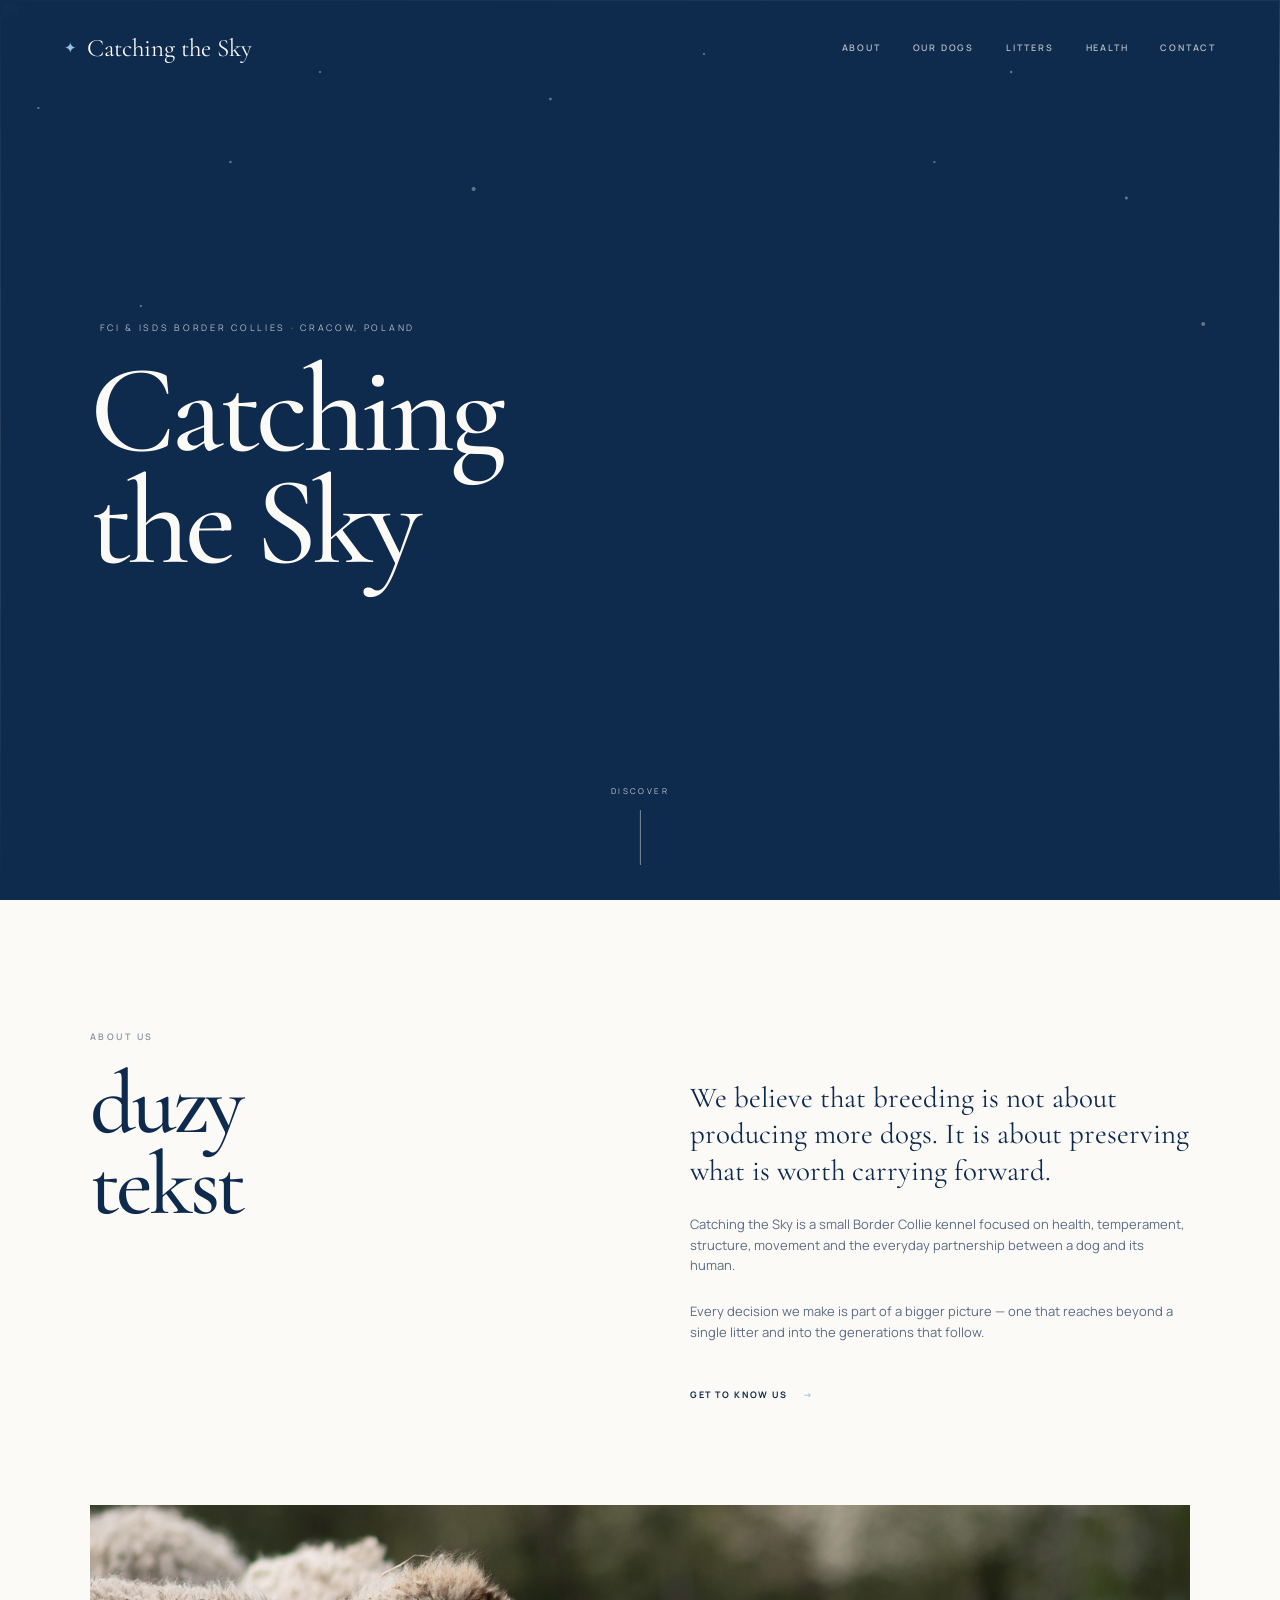
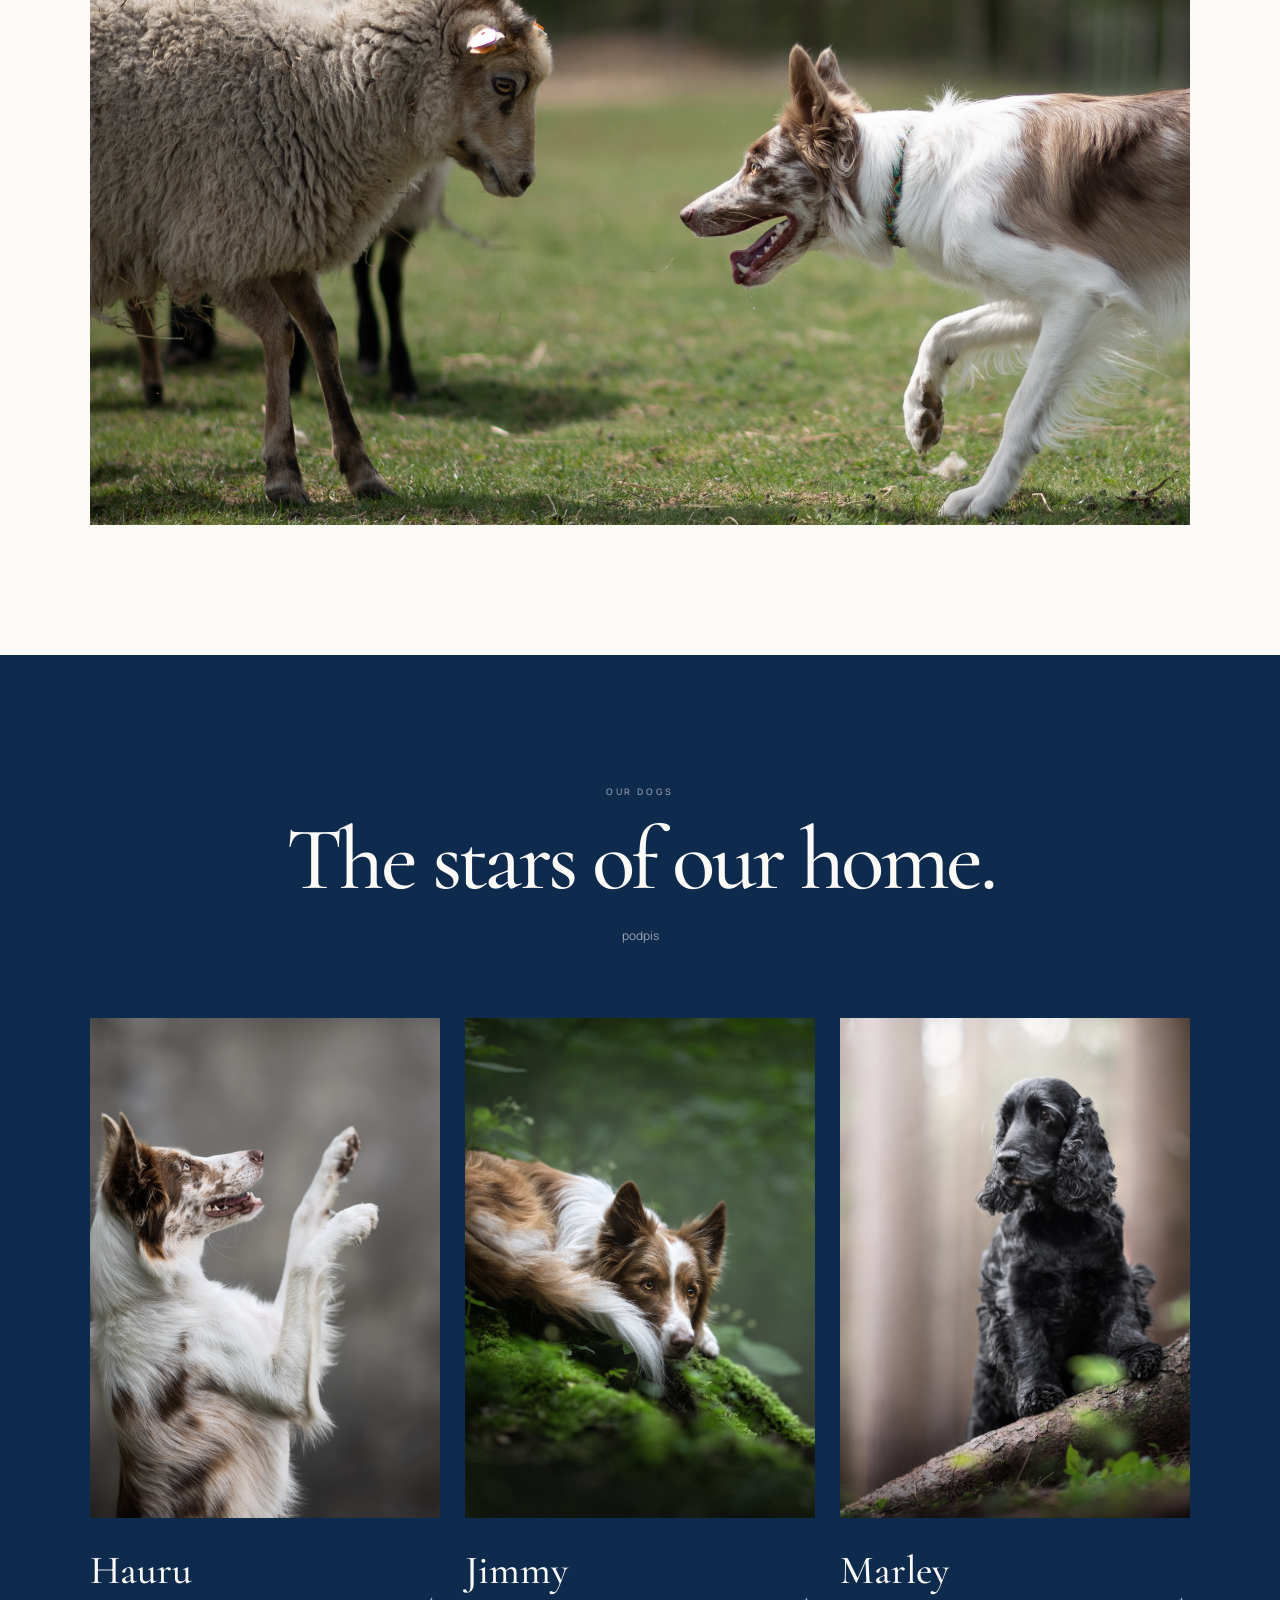
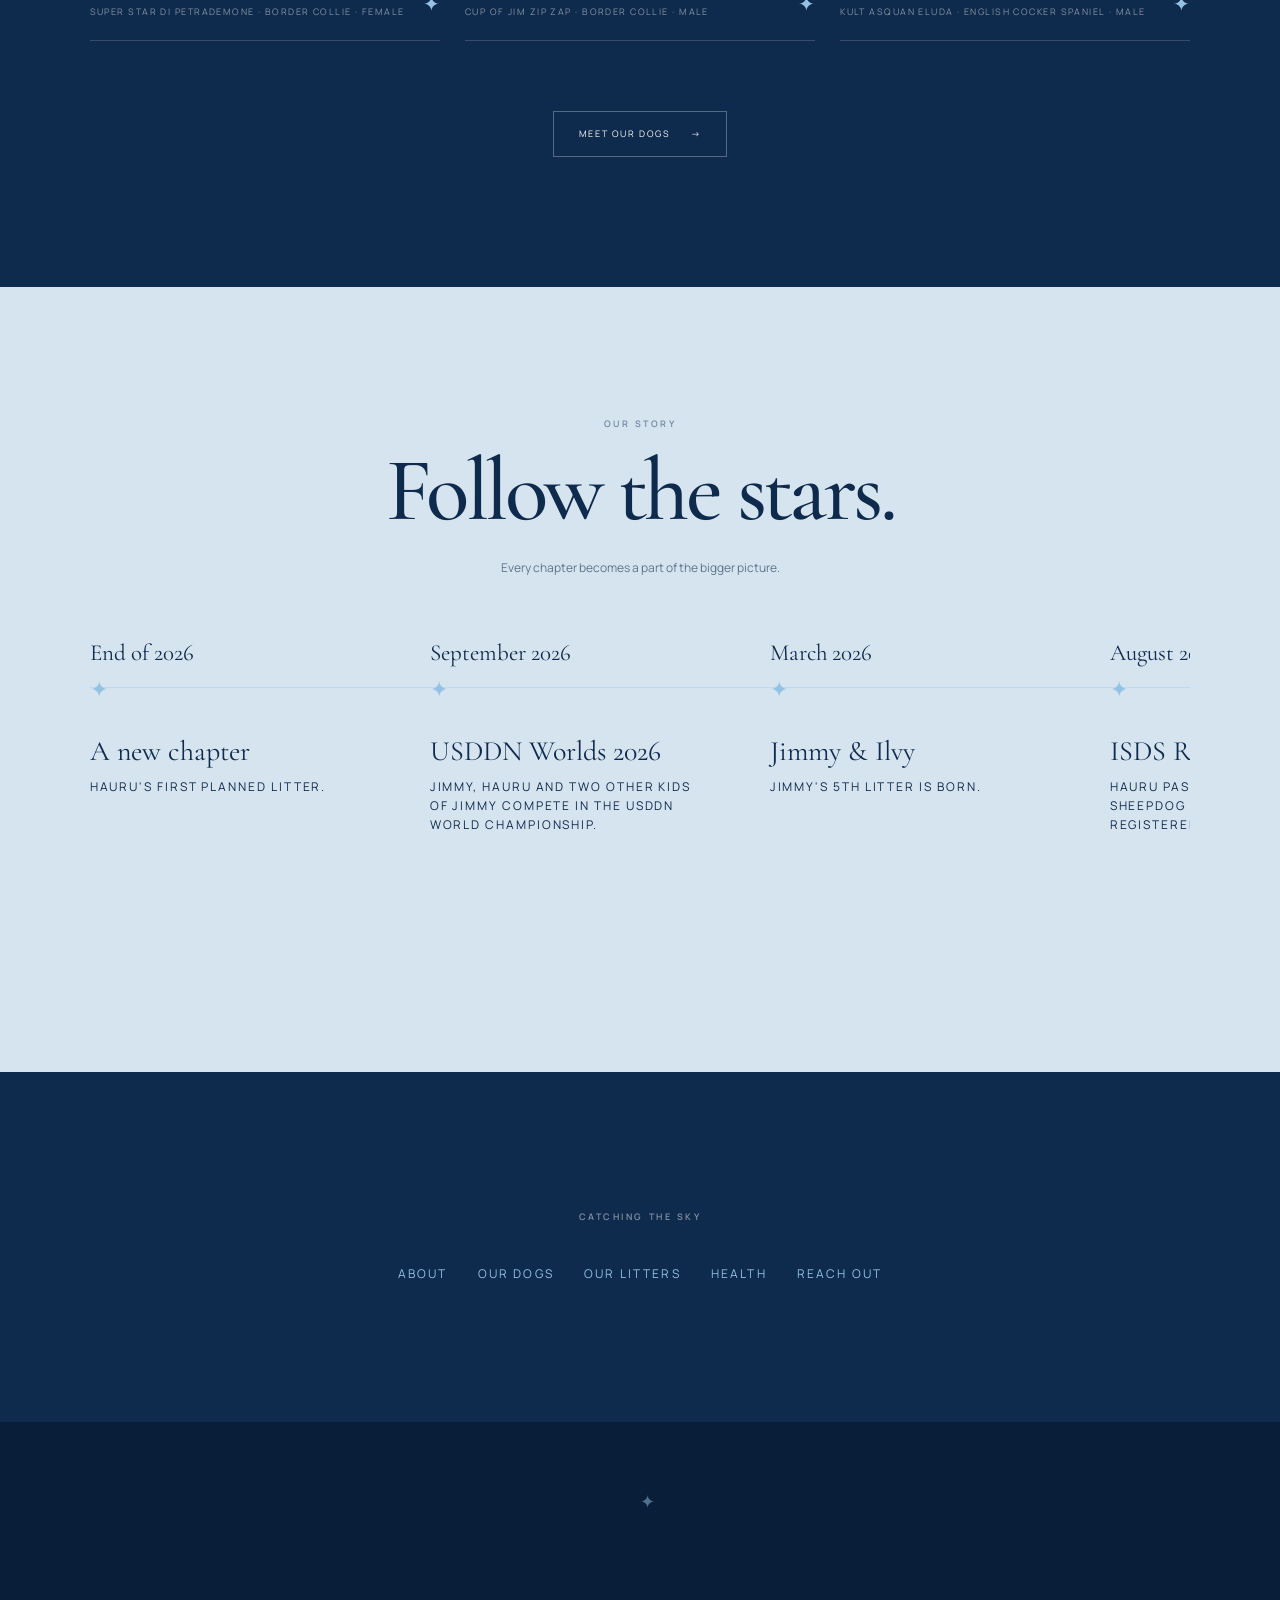
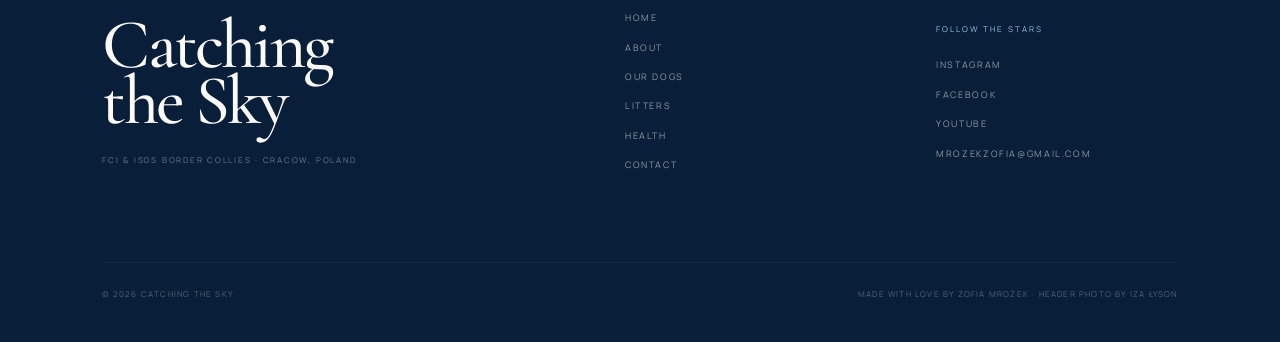
==== commit 5ad2f43a: "Bg image fixing" ====
--- a/index.html
+++ b/index.html
@@ -63,16 +63,9 @@
 
 <section class="hero">
 
-    <div class="hero-background" style="background-image:
-    linear-gradient(
-            to bottom,
-            rgba(14,42,77,.92) 0%,
-            rgba(14,42,77,.35) 25%,
-            rgba(14,42,77,.08) 48%,
-            rgba(14,42,77,.30) 72%,
-            var(--navy) 100%
-        ),
-        url('../images/hero-dog.jpg');"></div>
+    <div class="hero-background">
+        <img src="images/hero-dog.jpg" alt="">
+    </div>
     <div class="hero-stars"></div>
 
     <div class="hero-content">
--- a/css/style.css
+++ b/css/style.css
@@ -222,7 +222,33 @@
     position: absolute;
     inset: 0;
 
-    background-image:
+    overflow: hidden;
+
+    z-index: 0;
+}
+
+.hero-background img {
+    position: absolute;
+    inset: 0;
+
+    width: 100%;
+    height: 100%;
+
+    object-fit: cover;
+    object-position: center;
+
+    filter: saturate(.8);
+}
+
+.hero-background::before {
+    content: "";
+
+    position: absolute;
+    inset: 0;
+
+    z-index: 1;
+
+    background:
         linear-gradient(
             to bottom,
             rgba(14,42,77,.92) 0%,
@@ -230,13 +256,7 @@
             rgba(14,42,77,.08) 48%,
             rgba(14,42,77,.30) 72%,
             var(--navy) 100%
-        ),
-        url("../images/hero-dog.jpg");
-
-    background-size: cover;
-    background-position: center;
-
-    filter: saturate(.8);
+        );
 }
 
 .hero-background::after {
@@ -244,6 +264,8 @@
 
     position: absolute;
     inset: 0;
+
+    z-index: 2;
 
     background:
         linear-gradient(
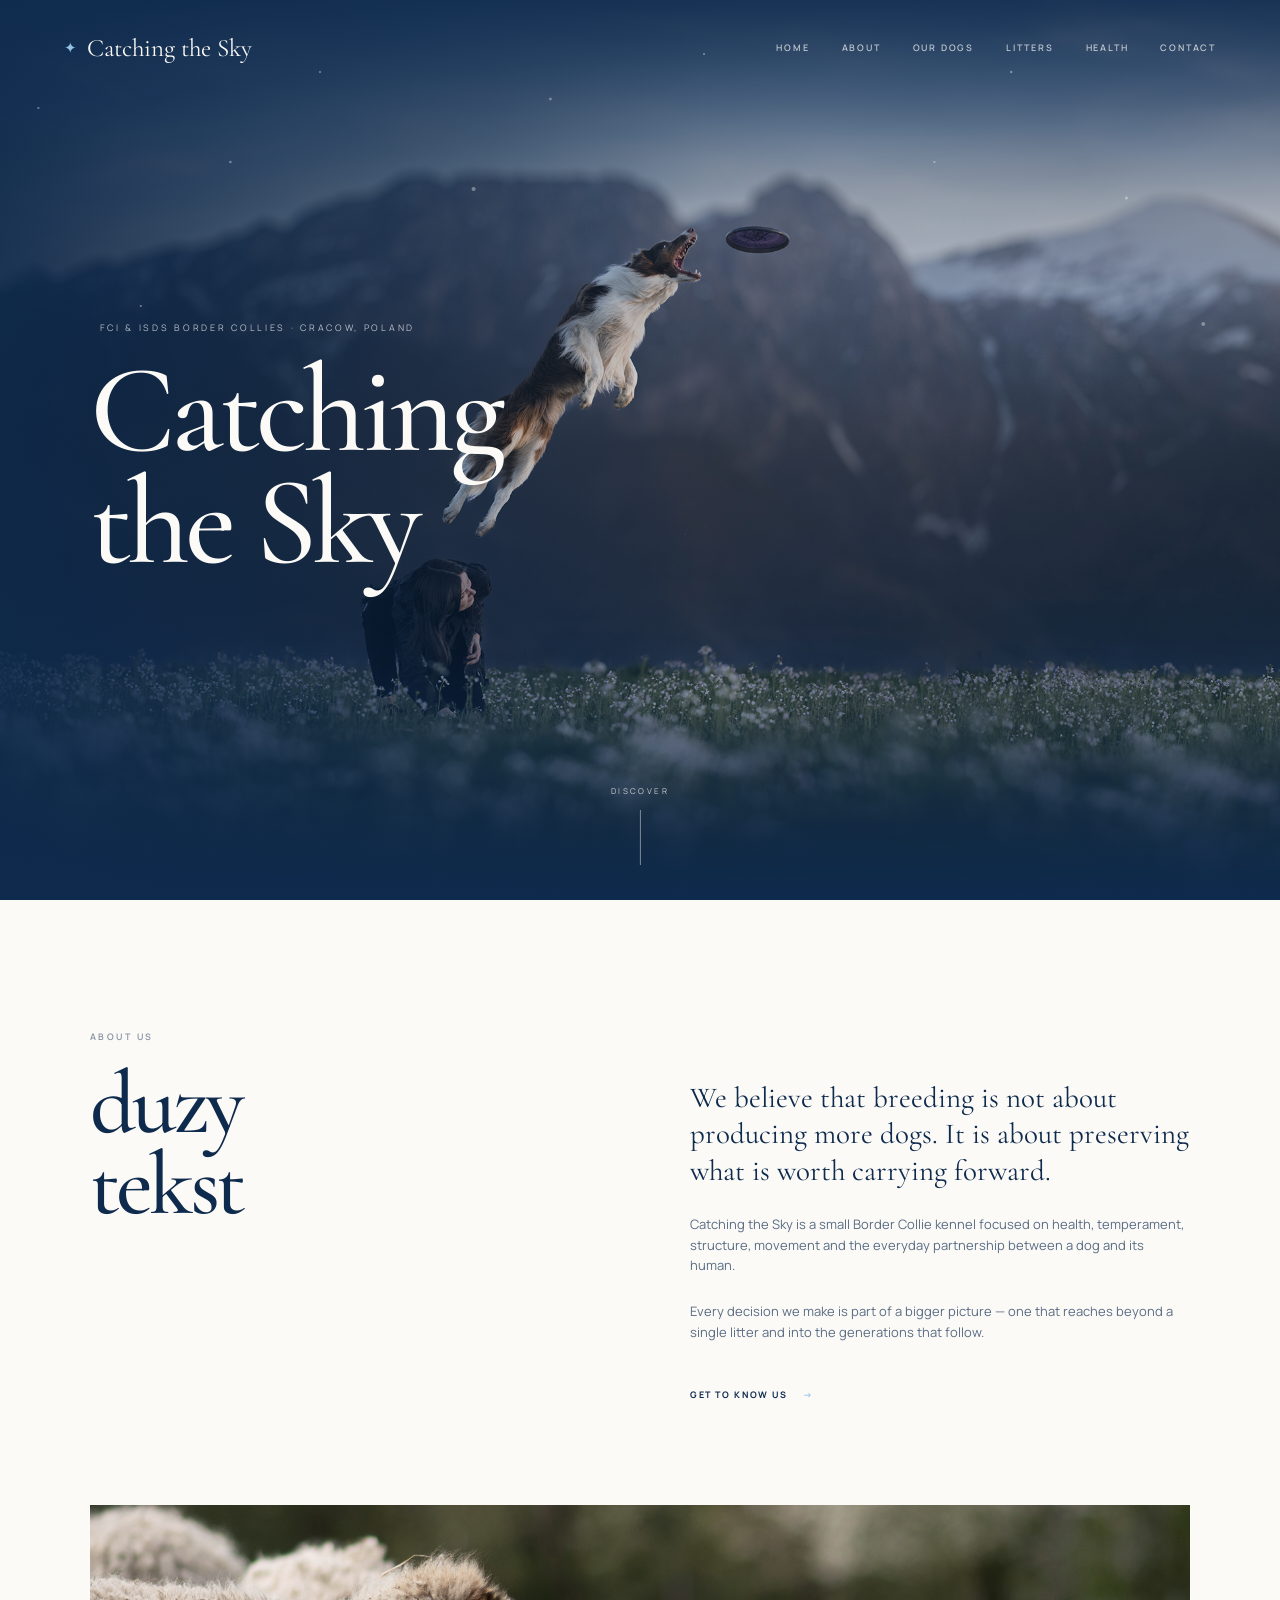
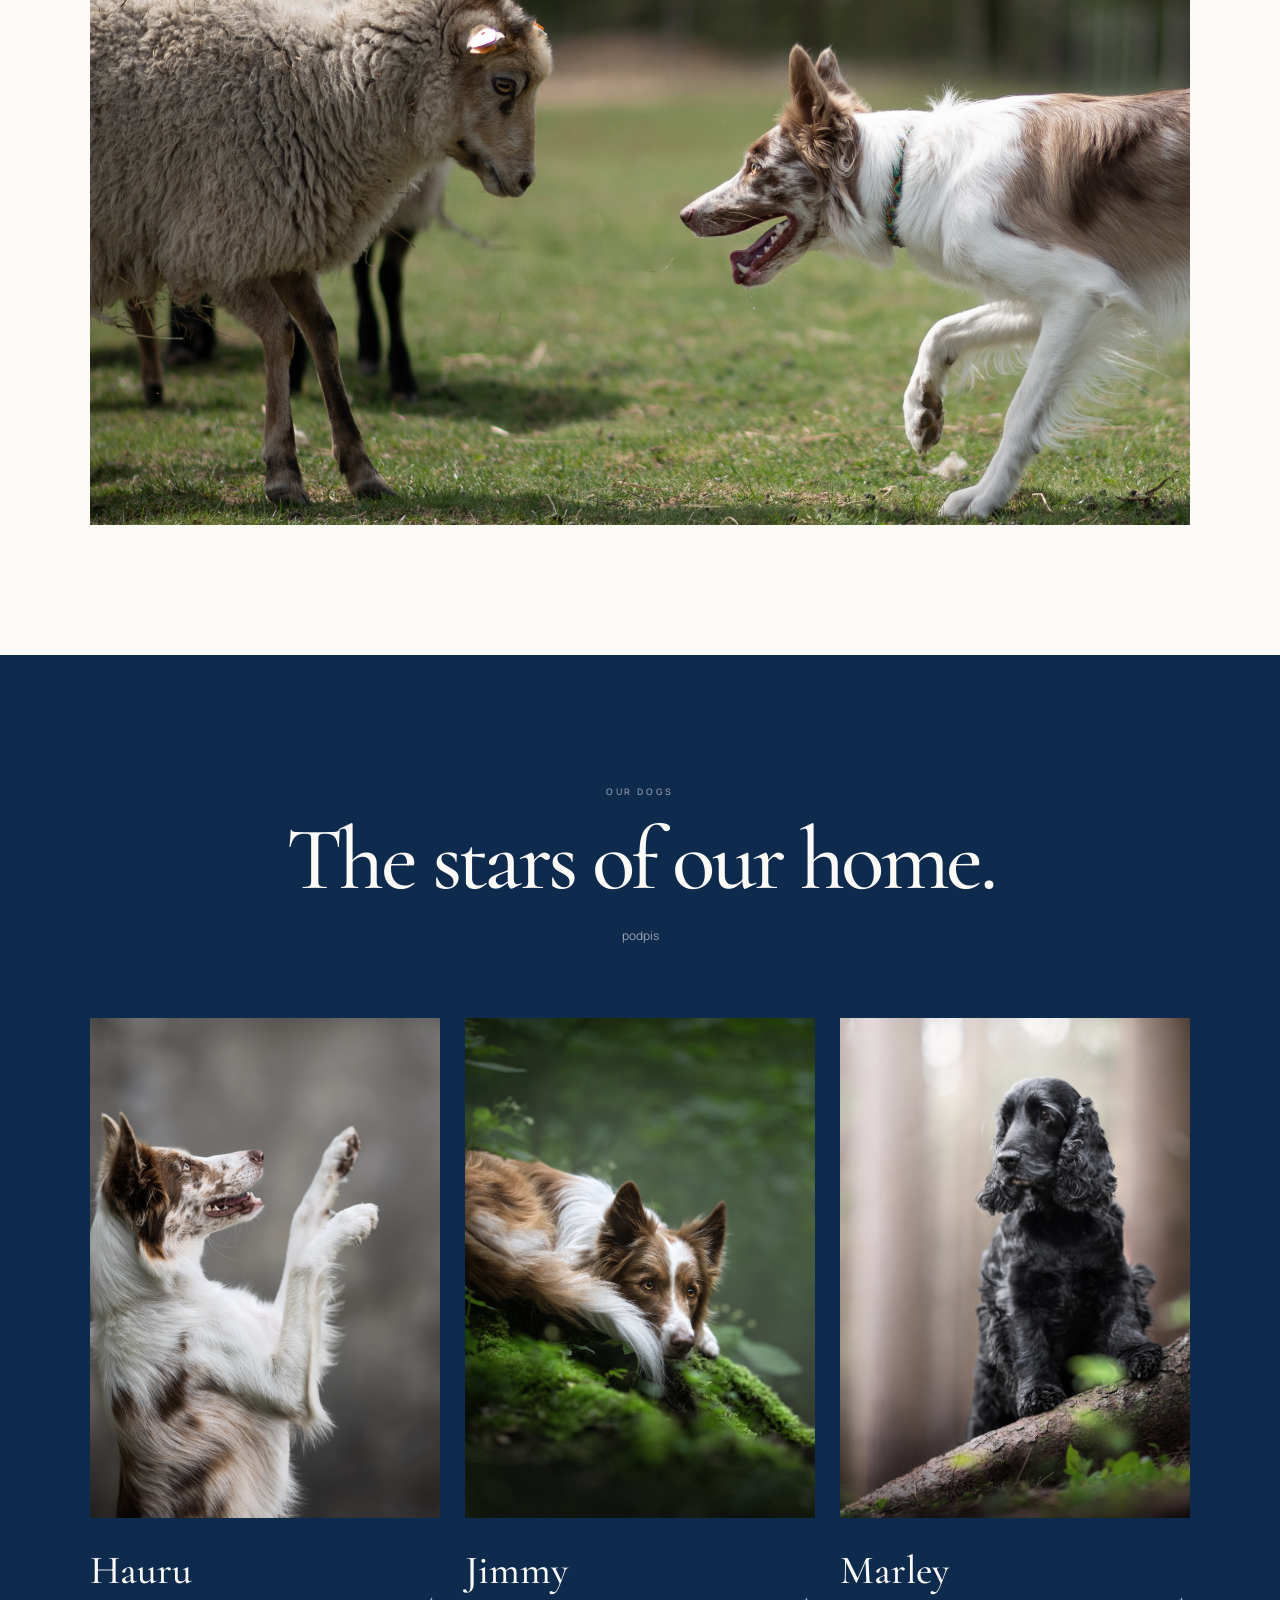
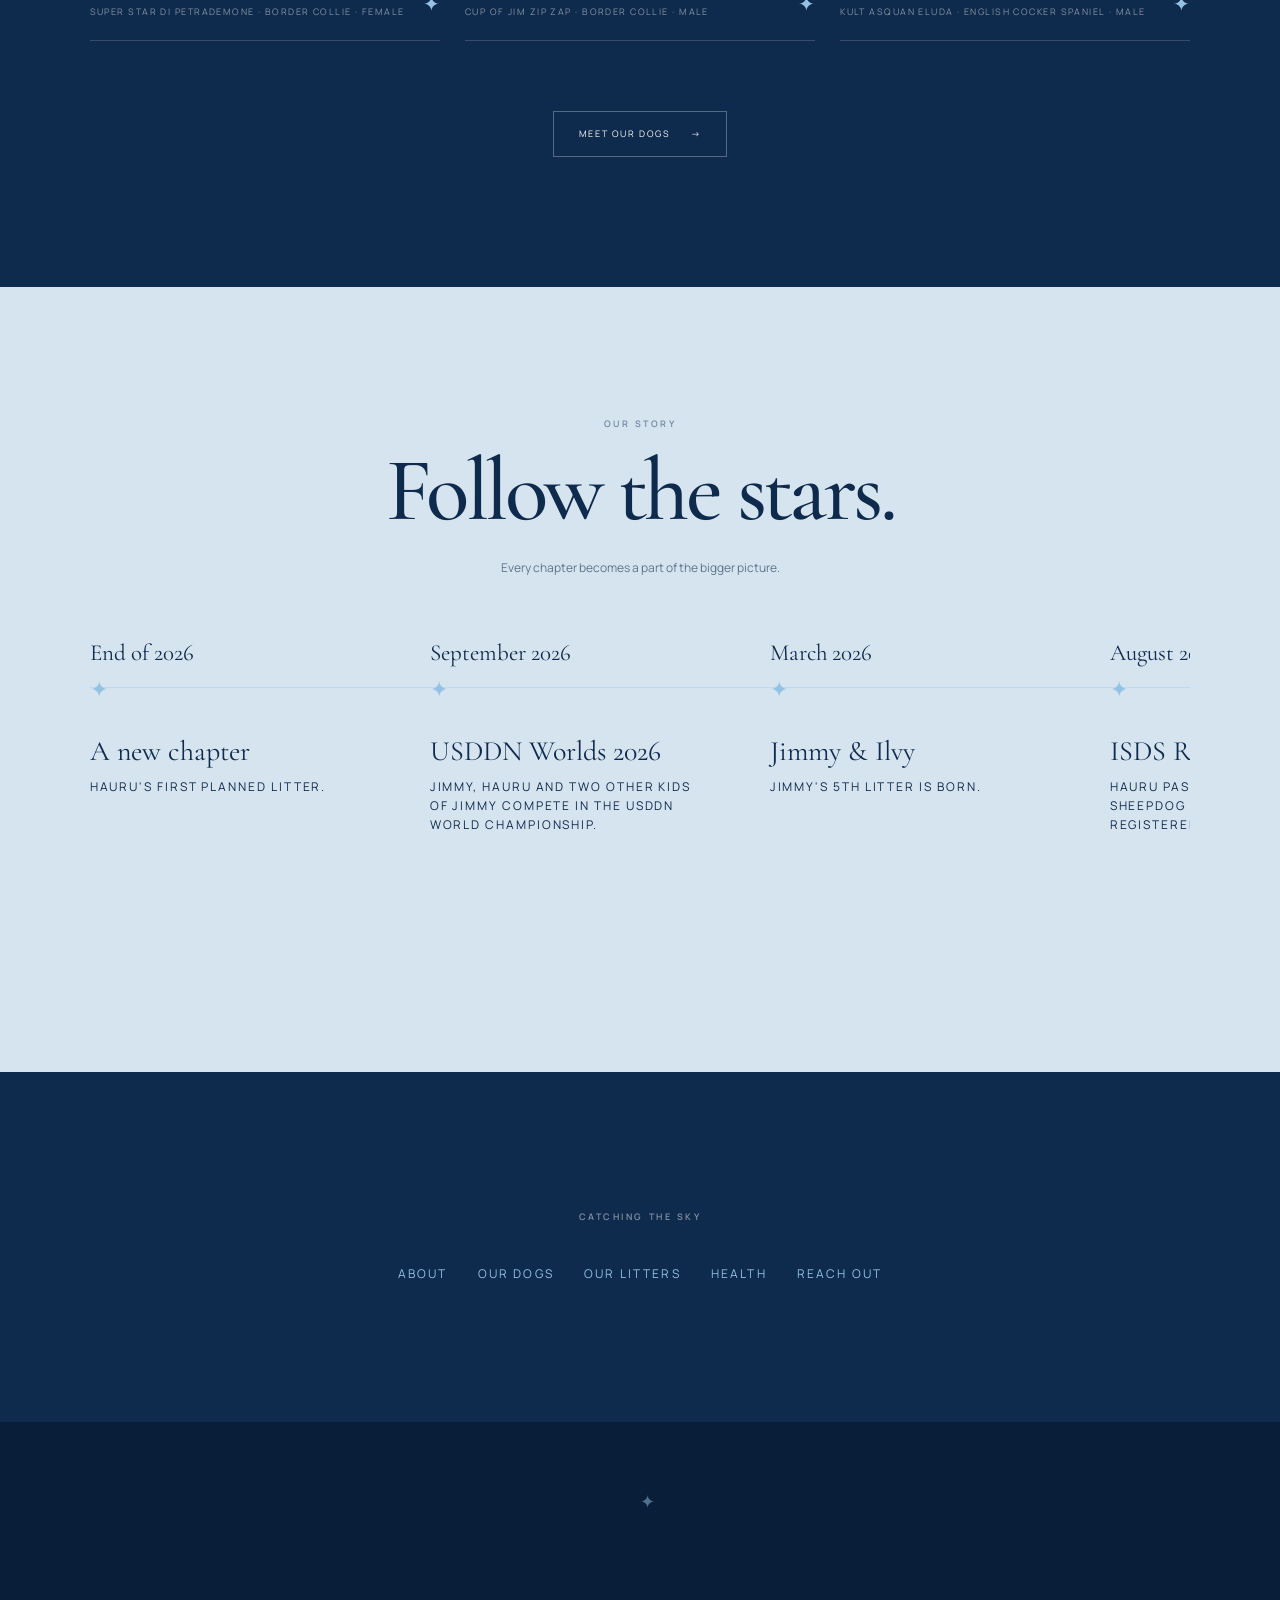
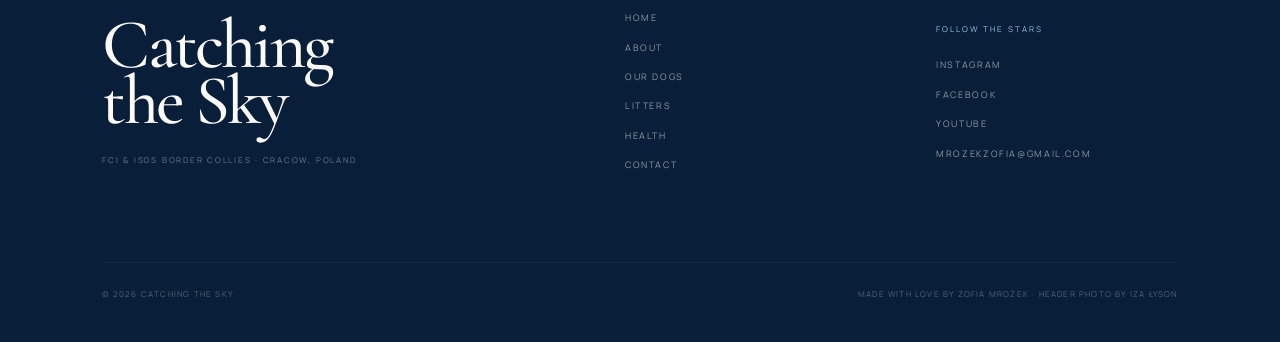
==== commit ff49cea0: "navbar cd" ====
--- a/index.html
+++ b/index.html
@@ -24,37 +24,9 @@
     <link rel="stylesheet" href="css/style.css">
 </head>
 
-<body class="home-page">
-
-<!-- nawigacja -->
-
-<header class="site-header">
-
-    <nav class="navbar">
-
-        <a href="index.html" class="brand">
-            <span class="brand-star">✦</span>
-            <span>Catching the Sky</span>
-        </a>
-
-        <div class="nav-links">
-
-            <a href="about.html">About</a>
-            <a href="our-dogs.html">Our Dogs</a>
-            <a href="litters.html">Litters</a>
-            <a href="health.html">Health</a>
-            <a href="contact.html">Contact</a>
-
-        </div>
-
-        <button class="mobile-menu-button" aria-label="Open menu">
-            <span></span>
-            <span></span>
-        </button>
-
-    </nav>
-
-</header>
+<body class="home-page" data-page="home">
+
+<div id="navbar"></div>
 
 
 <!-- landing -->
--- a/css/style.css
+++ b/css/style.css
@@ -198,6 +198,123 @@
     cursor: pointer;
 }
 
+/* =========================================================
+   DROPDOWN
+========================================================= */
+
+.nav-dropdown {
+    position: relative;
+}
+
+.nav-dropdown-trigger {
+    display: block;
+}
+.nav-dropdown-heading {
+    display: block;
+
+    padding: 14px 20px 5px;
+
+    font-family: var(--sans);
+    font-size: 8px;
+    font-weight: 700;
+
+    letter-spacing: .16em;
+    text-transform: uppercase;
+    text-align: center;
+    color: var(--blue);
+
+    opacity: .7;
+}
+
+/* Dropdown */
+
+.nav-dropdown-menu {
+    position: absolute;
+
+    top: calc(100% + 18px);
+    left: 50%;
+
+    transform: translateX(-50%) translateY(-6px);
+
+    min-width: 150px;
+
+    padding: 10px 0;
+
+    background: var(--navy);
+
+    border: 1px solid rgba(148, 194, 228, .2);
+
+    opacity: 0;
+    visibility: hidden;
+
+    transition:
+        opacity .25s ease,
+        transform .25s ease,
+        visibility .25s ease;
+
+    z-index: 100;
+}
+
+
+/* Small connection */
+
+.nav-dropdown-menu::before {
+    content: "";
+
+    position: absolute;
+
+    top: -5px;
+    left: 50%;
+
+    width: 9px;
+    height: 9px;
+
+    background: var(--navy);
+
+    border-left: 1px solid rgba(148, 194, 228, .2);
+    border-top: 1px solid rgba(148, 194, 228, .2);
+
+    transform: translateX(-50%) rotate(45deg);
+}
+
+
+/* Links */
+
+.nav-dropdown-menu a {
+    display: block;
+
+    padding: 9px 20px;
+
+    color: var(--cream);
+
+    font-size: 11px;
+
+    text-align: center;
+
+    white-space: nowrap;
+
+    transition:
+        background .2s ease,
+        color .2s ease;
+}
+
+.nav-dropdown-menu a:hover {
+    background: rgba(148, 194, 228, .08);
+
+    color: var(--blue);
+}
+.nav-dropdown-menu a::after {
+    display: none;
+}
+
+/* Show */
+
+.nav-dropdown:hover .nav-dropdown-menu {
+    opacity: 1;
+    visibility: visible;
+
+    transform: translateX(-50%) translateY(0);
+}
 
 /* =========================================================
    LANDING PAGE
@@ -1376,6 +1493,551 @@
 
 
 /* =========================================================
+   SINGLE DOG PAGE
+========================================================= */
+
+
+/* =========================================================
+   HERO
+========================================================= */
+
+.single-dog-hero {
+    position: relative;
+
+    min-height: 100svh;
+
+    padding: 0;
+
+    overflow: hidden;
+
+    background: var(--navy);
+    color: var(--cream);
+
+    display: flex;
+    align-items: flex-end;
+}
+
+
+.single-dog-hero-image {
+    position: absolute;
+    inset: 0;
+
+    z-index: 0;
+}
+
+
+.single-dog-hero-image img {
+    width: 100%;
+    height: 100%;
+
+    object-fit: cover;
+
+    object-position: center;
+
+    filter: saturate(.78);
+}
+
+
+.single-dog-hero-overlay {
+    position: absolute;
+    inset: 0;
+
+    z-index: 1;
+
+    background:
+        linear-gradient(
+            to bottom,
+            rgba(14,42,77,.80) 0%,
+            rgba(14,42,77,.18) 35%,
+            rgba(14,42,77,.10) 50%,
+            rgba(14,42,77,.88) 100%
+        );
+}
+
+
+.single-dog-hero-overlay::after {
+    content: "";
+
+    position: absolute;
+    inset: 0;
+
+    background:
+        linear-gradient(
+            90deg,
+            rgba(14,42,77,.72),
+            transparent 65%
+        );
+}
+
+
+.single-dog-stars {
+    position: absolute;
+    inset: 0;
+
+    z-index: 2;
+
+    opacity: .32;
+
+    background-image:
+        radial-gradient(circle at 8% 20%, white 0 .7px, transparent 1.5px),
+        radial-gradient(circle at 18% 12%, white 0 1px, transparent 2px),
+        radial-gradient(circle at 27% 31%, white 0 .6px, transparent 1.5px),
+        radial-gradient(circle at 41% 16%, white 0 1.3px, transparent 2.5px),
+        radial-gradient(circle at 56% 25%, white 0 .7px, transparent 1.5px),
+        radial-gradient(circle at 67% 11%, white 0 .8px, transparent 1.7px),
+        radial-gradient(circle at 79% 29%, white 0 1px, transparent 2px),
+        radial-gradient(circle at 91% 15%, white 0 .7px, transparent 1.5px),
+        radial-gradient(circle at 87% 43%, white 0 1.3px, transparent 2.5px);
+}
+
+
+.single-dog-hero-content {
+    position: relative;
+
+    z-index: 3;
+
+    width: 100%;
+    max-width: 1300px;
+
+    margin: 0 auto;
+
+    padding: 0 7vw 90px;
+}
+
+
+.single-dog-hero-content h1 {
+    margin-top: 20px;
+
+    font-size: clamp(100px, 15vw, 210px);
+
+    line-height: .75;
+}
+
+
+.single-dog-registered {
+    margin-top: 25px;
+
+    font-family: var(--serif);
+
+    font-size: 25px;
+
+    opacity: .75;
+}
+
+
+.single-dog-meta {
+    display: flex;
+
+    gap: 28px;
+
+    margin-top: 30px;
+
+    font-size: 9px;
+
+    text-transform: uppercase;
+    letter-spacing: .2em;
+
+    opacity: .7;
+}
+
+
+.single-dog-constellation {
+    position: absolute;
+
+    right: 8vw;
+    bottom: 100px;
+
+    display: flex;
+    align-items: center;
+
+    gap: 18px;
+
+    font-size: 8px;
+
+    letter-spacing: .3em;
+
+    color: var(--blue);
+
+    opacity: .8;
+}
+
+
+.constellation-symbol {
+    font-size: 35px;
+
+    color: var(--blue);
+}
+
+
+/* =========================================================
+   FACTS
+========================================================= */
+
+.single-dog-facts-section {
+    background: var(--cream);
+}
+
+
+.single-dog-section-heading {
+    max-width: 1250px;
+
+    margin: 0 auto;
+}
+
+
+.single-dog-section-heading h2 {
+    margin-top: 20px;
+
+    font-size: clamp(60px, 7vw, 100px);
+}
+
+
+.single-dog-facts {
+    max-width: 1250px;
+
+    margin: 70px auto 0;
+
+    display: grid;
+
+    grid-template-columns: repeat(4, 1fr);
+
+    border-top: 1px solid var(--line-dark);
+}
+
+
+.single-dog-fact {
+    min-height: 125px;
+
+    padding: 25px 25px 25px 0;
+
+    display: flex;
+    flex-direction: column;
+
+    justify-content: space-between;
+
+    border-bottom: 1px solid var(--line-dark);
+}
+
+
+.single-dog-fact:not(:nth-child(4n + 1)) {
+    padding-left: 25px;
+
+    border-left: 1px solid var(--line-dark);
+}
+
+
+.single-dog-fact span {
+    font-size: 8px;
+
+    text-transform: uppercase;
+    letter-spacing: .2em;
+
+    opacity: .45;
+}
+
+
+.single-dog-fact strong {
+    font-family: var(--serif);
+
+    font-size: 25px;
+
+    font-weight: 500;
+
+    line-height: 1.1;
+}
+
+
+/* =========================================================
+   ABOUT
+========================================================= */
+
+.single-dog-about {
+    background: var(--pale-blue);
+}
+
+
+.single-dog-about-grid {
+    max-width: 1250px;
+
+    margin: 0 auto;
+
+    display: grid;
+
+    grid-template-columns: 1fr 1fr;
+
+    gap: 120px;
+}
+
+
+.single-dog-about-title h2 {
+    margin-top: 20px;
+
+    font-size: clamp(65px, 7vw, 105px);
+}
+
+
+.single-dog-about-text {
+    max-width: 520px;
+
+    padding-top: 45px;
+}
+
+
+.single-dog-about-text p {
+    margin-bottom: 25px;
+
+    font-size: 13px;
+
+    opacity: .65;
+}
+
+
+.single-dog-about-text .single-dog-lead {
+    font-family: var(--serif);
+
+    font-size: 30px;
+
+    line-height: 1.25;
+
+    opacity: 1;
+}
+
+
+
+/* =========================================================
+   ACHIEVEMENTS
+========================================================= */
+
+.single-dog-achievements {
+    background: var(--cream);
+}
+
+.achievements-timeline {
+    margin-top: 50px;
+    border-top: 1px solid var(--line-dark);
+}
+
+
+.achievement-item {
+    display: grid;
+
+    grid-template-columns: 100px 1fr;
+
+    gap: 30px;
+
+    padding: 35px 0;
+
+    border-bottom: 1px solid var(--line-dark);
+}
+
+
+.achievement-year {
+    font-family: var(--serif);
+
+    font-size: 26px;
+}
+
+
+.achievement-type {
+    display: block;
+
+    font-size: 9px;
+
+    text-transform: uppercase;
+    letter-spacing: .25em;
+
+    color: var(--brown);
+
+    margin-bottom: 10px;
+}
+
+
+.achievement-content p {
+
+    margin-top: 12px;
+
+    font-size: 11px;
+
+    opacity: .75;
+}
+
+
+/* =========================================================
+   GALLERY
+========================================================= */
+
+.single-dog-gallery {
+    background: var(--pale-blue);
+}
+
+
+.gallery-coming-soon {
+    max-width: 900px;
+
+    min-height: 300px;
+
+    margin: 70px auto 0;
+
+    display: flex;
+
+    flex-direction: column;
+
+    align-items: center;
+
+    justify-content: center;
+
+    text-align: center;
+
+    border: 1px solid rgba(14,42,77,.15);
+
+    background:
+        radial-gradient(
+            circle at center,
+            rgba(148,194,228,.25),
+            transparent 45%
+        );
+}
+
+
+.gallery-star {
+    font-size: 35px;
+
+    color: var(--blue);
+
+    margin-bottom: 20px;
+}
+
+
+.gallery-coming-soon h3 {
+    font-size: 35px;
+}
+
+
+.gallery-coming-soon p {
+    margin-top: 10px;
+
+    font-size: 11px;
+
+    opacity: .5;
+}
+
+
+/* =========================================================
+   SINGLE DOG — MOBILE
+========================================================= */
+
+@media (max-width: 900px) {
+
+    .single-dog-hero {
+        min-height: 850px;
+    }
+
+
+    .single-dog-hero-content {
+        padding: 0 7vw 65px;
+    }
+
+
+    .single-dog-hero-content h1 {
+        font-size: clamp(90px, 25vw, 150px);
+    }
+
+
+    .single-dog-registered {
+        font-size: 20px;
+    }
+
+
+    .single-dog-meta {
+        flex-wrap: wrap;
+
+        gap: 12px 20px;
+    }
+
+
+    .single-dog-constellation {
+        display: none;
+    }
+
+
+    .single-dog-facts {
+        grid-template-columns: repeat(2, 1fr);
+
+        margin-top: 50px;
+    }
+
+
+    .single-dog-fact {
+        padding: 20px 15px;
+    }
+
+
+    .single-dog-fact:not(:nth-child(4n + 1)) {
+        padding-left: 15px;
+    }
+
+
+    .single-dog-fact:nth-child(odd) {
+        border-left: 0;
+    }
+
+
+    .single-dog-fact:nth-child(even) {
+        border-left: 1px solid var(--line-dark);
+    }
+
+
+    .single-dog-about-grid {
+        grid-template-columns: 1fr;
+
+        gap: 30px;
+    }
+
+
+    .single-dog-about-text {
+        padding-top: 0;
+    }
+
+
+    .pedigree-map {
+        width: 1000px;
+
+        margin-left: -170px;
+    }
+
+
+    .single-dog-pedigree {
+        overflow-x: auto;
+    }
+
+
+    .single-dog-achievements-grid {
+        grid-template-columns: 1fr;
+
+        gap: 60px;
+    }
+
+
+    .achievement-item {
+        grid-template-columns: 70px 1fr;
+
+        gap: 20px;
+    }
+
+
+    .achievement-content h3 {
+        font-size: 25px;
+    }
+
+
+    .gallery-coming-soon {
+        min-height: 250px;
+    }
+
+}
+
+
+/* =========================================================
    MOBILE
 ========================================================= */
 
